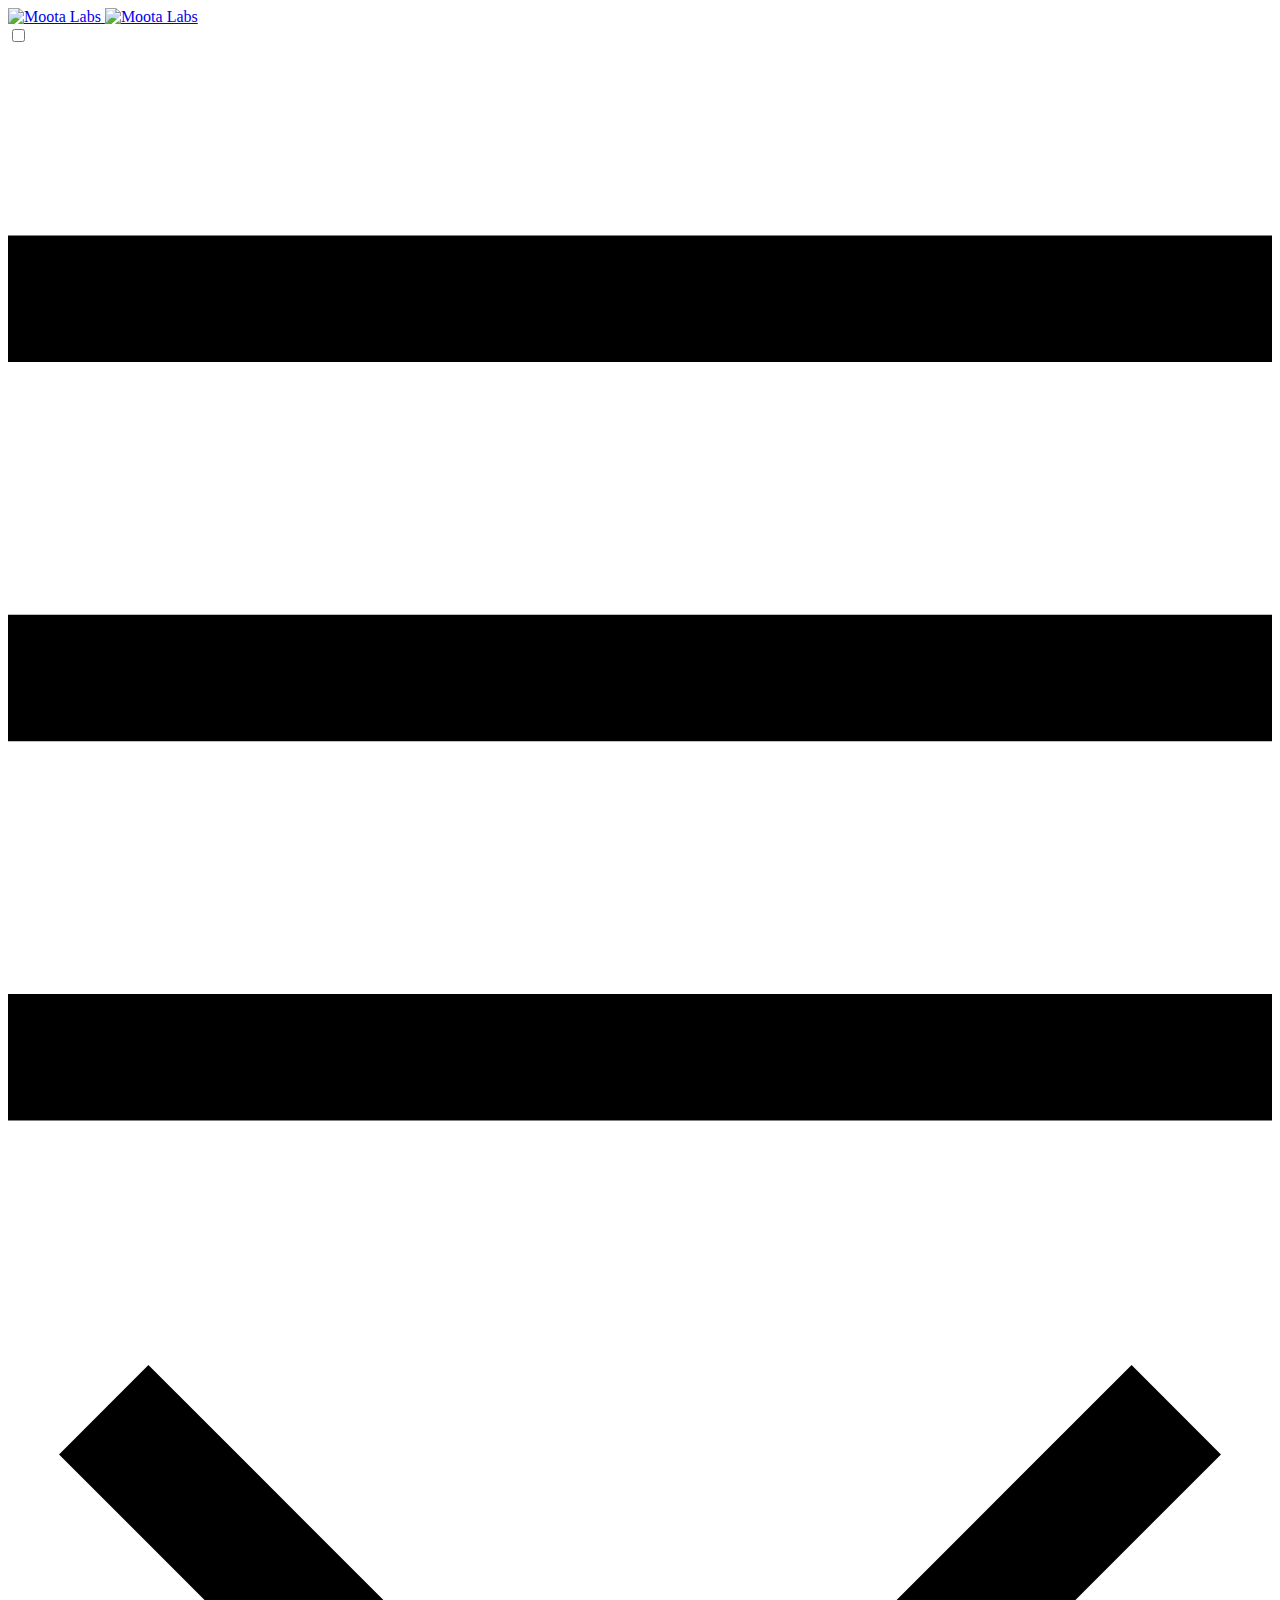
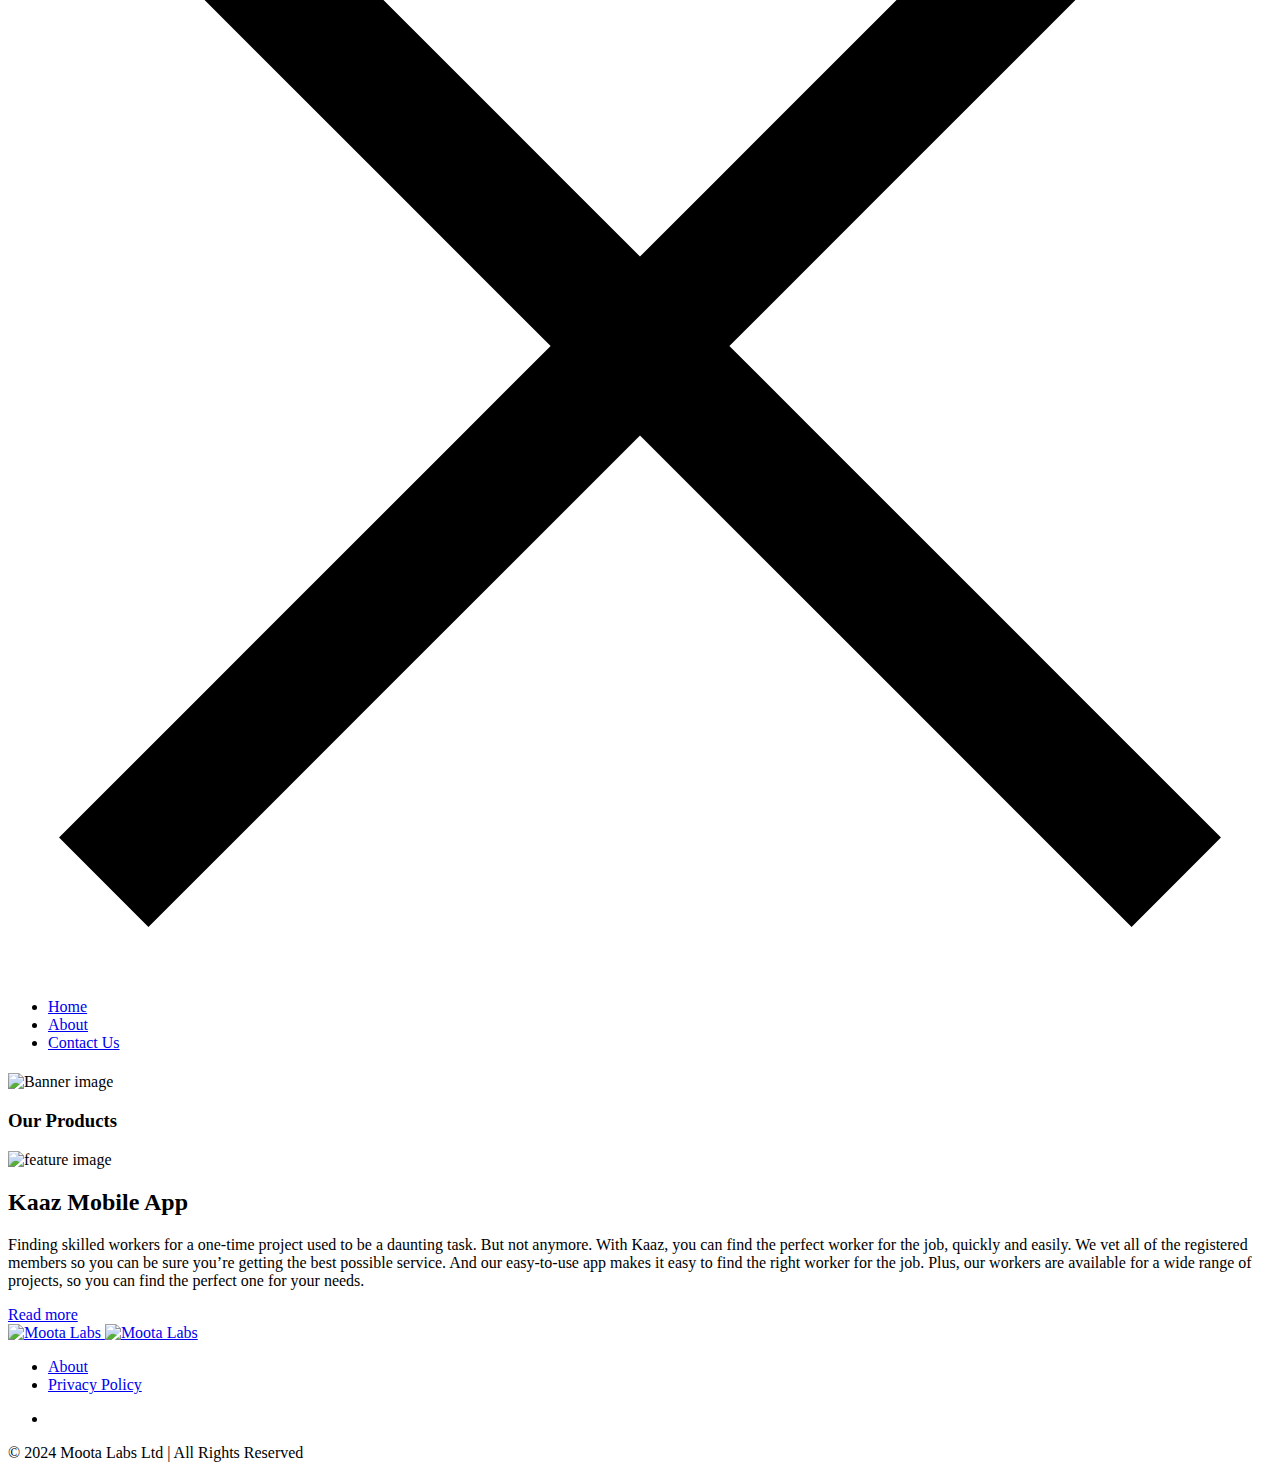
==== index.html @ e7992238 "deploying" ====
<!doctype html><html itemscope class=light lang=en-us itemtype=http://schema.org/WebPage><head><meta name=generator content="Hugo 0.122.0"><meta charset=utf-8><meta name=viewport content="width=device-width,initial-scale=1,maximum-scale=5"><meta name=theme-name content="hugoplate"><link rel="shortcut icon" href=/images/favicon_hueb84ecec72665a83aae8c940dfe71474_1638_96x0_resize_lanczos_3.png type=image/x-icon><link rel=icon href=/images/favicon_hueb84ecec72665a83aae8c940dfe71474_1638_96x0_resize_lanczos_3.png type=image/x-icon><link rel=icon type=image/png sizes=48x48 href=/images/favicon_hueb84ecec72665a83aae8c940dfe71474_1638_48x0_resize_lanczos_3.png><link rel=icon type=image/png sizes=96x96 href=/images/favicon_hueb84ecec72665a83aae8c940dfe71474_1638_96x0_resize_lanczos_3.png><link rel=apple-touch-icon sizes=144x144 href=/images/favicon_hueb84ecec72665a83aae8c940dfe71474_1638_144x0_resize_lanczos_3.png><link rel=manifest href=/manifest.webmanifest><meta name=msapplication-TileColor content="#ddd"><meta name=theme-color content="#ffffff"><base href=https://mootalabs.com/><title>Moota Labs</title>
<meta name=keywords content="Boilerplate,Hugo"><meta name=description content="Hugo & Tailwindcss Starter"><meta name=author content="zeon.studio"><meta property="og:title" content="Moota Labs"><meta property="og:description" content="Hugo & Tailwindcss Starter"><meta property="og:type" content="website"><meta property="og:url" content="https://mootalabs.com/"><meta name=twitter:title content="Moota Labs"><meta name=twitter:description content="Hugo & Tailwindcss Starter"><script>let indexURL="https://mootalabs.com/searchindex.json",includeSectionsInSearch=["blog"],no_results_for="No results for",empty_search_results_placeholder="Type something to search.."</script><meta http-equiv=x-dns-prefetch-control content="on"><link rel=preconnect href=https://use.fontawesome.com crossorigin><link rel=preconnect href=//cdnjs.cloudflare.com><link rel=preconnect href=//www.googletagmanager.com><link rel=preconnect href=//www.google-analytics.com><link rel=dns-prefetch href=https://use.fontawesome.com><link rel=dns-prefetch href=//ajax.googleapis.com><link rel=dns-prefetch href=//cdnjs.cloudflare.com><link rel=dns-prefetch href=//www.googletagmanager.com><link rel=dns-prefetch href=//www.google-analytics.com><link rel=dns-prefetch href=//fonts.googleapis.com><link rel=dns-prefetch href=//connect.facebook.net><link rel=dns-prefetch href=//platform.linkedin.com><link rel=dns-prefetch href=//platform.twitter.com><link rel=preconnect href=https://fonts.googleapis.com><link rel=preconnect href=https://fonts.gstatic.com crossorigin><script>(function(){const e=document.createElement("link");e.href="https://fonts.googleapis.com/css2?family=Heebo:wght@400;600&family=Signika:wght@500;700&display=swap",e.type="text/css",e.rel="stylesheet",document.head.appendChild(e)})()</script><link href="/css/style.min.877480537f17271e46287b666572c52bf6e9ebddb89b4b52184390490d95f934.css" integrity="sha256-h3SAU38XJx5GKHtmZXLFK/bp6924m0tSGEOQSQ2V+TQ=" rel=stylesheet><link defer async rel=stylesheet href="/css/style-lazy.min.3e5668cbd26000ffe8bcb3b7542e46531777ec32264fb143a27be81019b9340c.css" integrity="sha256-PlZoy9JgAP/ovLO3VC5GUxd37DImT7FDonvoEBm5NAw=" media=print onload='this.media="all",this.onload=null'></head><body><header class="header sticky top-0 z-30"><nav class="navbar container"><div class=order-0><a class="navbar-brand block" href=/><img fetchpriority=high decoding=async class="img logo-light" width=160 height=32 src=/images/logo.svg alt="Moota Labs" onerror='this.onerror=null,this.src=""'>
<img fetchpriority=high decoding=async class="img logo-dark" width=160 height=32 src=/images/logo-darkmode.svg alt="Moota Labs" onerror='this.onerror=null,this.src=""'></a></div><input id=nav-toggle type=checkbox class=hidden>
<label for=nav-toggle class="order-3 cursor-pointer flex items-center lg:hidden text-dark dark:text-white lg:order-1"><svg id="show-button" class="h-6 fill-current block" viewBox="0 0 20 20"><title>Menu Open</title><path d="M0 3h20v2H0V3zm0 6h20v2H0V9zm0 6h20v2H0V0z"/></svg><svg id="hide-button" class="h-6 fill-current hidden" viewBox="0 0 20 20"><title>Menu Close</title><polygon points="11 9 22 9 22 11 11 11 11 22 9 22 9 11 -2 11 -2 9 9 9 9 -2 11 -2" transform="rotate(45 10 10)"/></svg></label><ul id=nav-menu class="navbar-nav order-3 hidden lg:flex w-full pb-6 lg:order-1 lg:w-auto lg:space-x-2 lg:pb-0 xl:space-x-8"><li class=nav-item><a class="nav-link active" href=/>Home</a></li><li class=nav-item><a class=nav-link href=/about/>About</a></li><li class=nav-item><a class=nav-link href=/contact/>Contact Us</a></li></ul><div class="order-1 ml-auto flex items-center md:order-2 lg:ml-0"></div></nav></header><main><section class="section pt-14"><div class=container><div class="row justify-center"><div class="lg:col-7 mb-8 text-center"><h1 class=mb-4></h1><p class=mb-8></p></div><div class=col-12><img src=/images/banner-logo.svg loading=eager decoding=async alt="Banner image" class="mx-auto lg:!max-w-[800px] img" width height></div></div></div></section><h3 class="row justify-center mb-6">Our Products</h3><section class="section-sm bg-gradient"><div class=container><div class="row items-center justify-between"><div class="mb:md-0 md:col-5 mb-6 overflow-hidden"><picture><source srcset=/images/showcase_kaaz_huc4025a242ec2126db837785c3b40436a_418407_545x0_resize_q90_h2_lanczos.webp media="(max-width: 575px)"><source srcset=/images/showcase_kaaz_huc4025a242ec2126db837785c3b40436a_418407_600x0_resize_q90_h2_lanczos.webp media="(max-width: 767px)"><source srcset=/images/showcase_kaaz_huc4025a242ec2126db837785c3b40436a_418407_700x0_resize_q90_h2_lanczos.webp media="(max-width: 991px)"><source srcset=/images/showcase_kaaz_huc4025a242ec2126db837785c3b40436a_418407_1110x0_resize_q90_h2_lanczos.webp><img loading=lazy decoding=async src=/images/showcase_kaaz_huc4025a242ec2126db837785c3b40436a_418407_1110x0_resize_q90_lanczos.jpg class="h-48 w-full object-cover img" alt="feature image" width=2277 height=1678></picture></div><div class="md:col-7 lg:col-6"><h2 class=mb-4>Kaaz Mobile App</h2><p class="mb-8 text-lg">Finding skilled workers for a one-time project used to be a daunting task. But not anymore. With Kaaz, you can find the perfect worker for the job, quickly and easily. We vet all of the registered members so you can be sure you&rsquo;re getting the best possible service. And our easy-to-use app makes it easy to find the right worker for the job. Plus, our workers are available for a wide range of projects, so you can find the perfect one for your needs.</p><ul></ul><a class="btn btn-primary mt-6" href=https://mootalabs.com/products/kaaz-app>Read more
<i class="fa fa-arrow-right pl-2"></i></a></div></div></div></section></main><footer class="bg-theme-light dark:bg-darkmode-theme-light"><div class=container><div class="row items-center py-10"><div class="lg:col-3 mb-8 text-center lg:mb-0 lg:text-left"><a class="navbar-brand inline-block" href=/><img fetchpriority=high decoding=async class="img logo-light" width=160 height=32 src=/images/logo.svg alt="Moota Labs" onerror='this.onerror=null,this.src=""'>
<img fetchpriority=high decoding=async class="img logo-dark" width=160 height=32 src=/images/logo-darkmode.svg alt="Moota Labs" onerror='this.onerror=null,this.src=""'></a></div><div class="lg:col-6 mb-8 text-center lg:mb-0"><ul><li class="m-3 inline-block"><a href=/about/>About</a></li><li class="m-3 inline-block"><a href=/privacy-policy/>Privacy Policy</a></li></ul></div><div class="lg:col-3 mb-8 text-center lg:mb-0 lg:mt-0 lg:text-right"><ul class=social-icons><li><a target=_blank aria-label=twitter rel="nofollow noopener" href=https://twitter.com/mootalabs/><i class="fab fa-twitter"></i></a></li></ul></div></div></div><div class="border-border dark:border-darkmode-border border-t py-7"><div class="text-light dark:text-darkmode-light container text-center"><p>© 2024 Moota Labs Ltd | All Rights Reserved</p></div></div></footer><script crossorigin=anonymous integrity="sha256-NR19yJSThj7dtZIxgqJ8ZPfO9w7Zv7rtiuvOG2NWtqA=" src=/js/script.min.351d7dc89493863eddb5923182a27c64f7cef70ed9bfbaed8aebce1b6356b6a0.js></script><script defer async crossorigin=anonymous integrity="sha256-9e9iyznGCSfFZB4ElW+WFonrJpHJr5pYxsaD7VVh4wc=" src=/js/script-lazy.min.f5ef62cb39c60927c5641e04956f961689eb2691c9af9a58c6c683ed5561e307.js></script><script>"serviceWorker"in navigator&&navigator.serviceWorker.register("/service-worker.js")</script></body></html>
---- css/style.min.877480537f17271e46287b666572c52bf6e9ebddb89b4b52184390490d95f934.css ----
*,::before,::after{box-sizing:border-box;border-width:0;border-style:solid;border-color:#e5e7eb}::before,::after{--tw-content:''}html{line-height:1.5;-webkit-text-size-adjust:100%;-moz-tab-size:4;-o-tab-size:4;tab-size:4;font-family:ui-sans-serif,system-ui,sans-serif,apple color emoji,segoe ui emoji,segoe ui symbol,noto color emoji;font-feature-settings:normal;font-variation-settings:normal;-webkit-tap-highlight-color:transparent}body{margin:0;line-height:inherit}hr{height:0;color:inherit;border-top-width:1px}h1,h2,h3,h5{font-size:inherit;font-weight:inherit}a{color:inherit;text-decoration:inherit}strong{font-weight:bolder}button,input,textarea{font-family:inherit;font-feature-settings:inherit;font-variation-settings:inherit;font-size:100%;font-weight:inherit;line-height:inherit;color:inherit;margin:0;padding:0}button{text-transform:none}button{-webkit-appearance:button;background-color:transparent;background-image:none}::-webkit-inner-spin-button,::-webkit-outer-spin-button{height:auto}::-webkit-search-decoration{-webkit-appearance:none}::-webkit-file-upload-button{-webkit-appearance:button;font:inherit}h1,h2,h3,h5,hr,p{margin:0}ol,ul{list-style:none;margin:0;padding:0}textarea{resize:vertical}input::-moz-placeholder,textarea::-moz-placeholder{opacity:1;color:#9ca3af}input::placeholder,textarea::placeholder{opacity:1;color:#9ca3af}button{cursor:pointer}img,svg{display:block;vertical-align:middle}img{max-width:100%;height:auto}[hidden]{display:none}input:where(:not([type])),textarea{-webkit-appearance:none;-moz-appearance:none;appearance:none;background-color:#fff;border-color:#6b7280;border-width:1px;border-radius:0;padding-top:.5rem;padding-right:.75rem;padding-bottom:.5rem;padding-left:.75rem;font-size:1rem;line-height:1.5rem;--tw-shadow:0 0 #0000}input:where(:not([type])):focus,textarea:focus{outline:2px solid transparent;outline-offset:2px;--tw-ring-inset:var(--tw-empty,/*!*/ /*!*/);--tw-ring-offset-width:0px;--tw-ring-offset-color:#fff;--tw-ring-color:#2563eb;--tw-ring-offset-shadow:var(--tw-ring-inset) 0 0 0 var(--tw-ring-offset-width) var(--tw-ring-offset-color);--tw-ring-shadow:var(--tw-ring-inset) 0 0 0 calc(1px + var(--tw-ring-offset-width)) var(--tw-ring-color);box-shadow:var(--tw-ring-offset-shadow),var(--tw-ring-shadow),var(--tw-shadow);border-color:#2563eb}input::-moz-placeholder,textarea::-moz-placeholder{color:#6b7280;opacity:1}input::placeholder,textarea::placeholder{color:#6b7280;opacity:1}::-webkit-datetime-edit-fields-wrapper{padding:0}::-webkit-date-and-time-value{min-height:1.5em;text-align:inherit}::-webkit-datetime-edit{display:inline-flex}::-webkit-datetime-edit,::-webkit-datetime-edit-year-field,::-webkit-datetime-edit-month-field,::-webkit-datetime-edit-day-field,::-webkit-datetime-edit-hour-field,::-webkit-datetime-edit-minute-field,::-webkit-datetime-edit-second-field,::-webkit-datetime-edit-millisecond-field,::-webkit-datetime-edit-meridiem-field{padding-top:0;padding-bottom:0}html{font-size:16px}body{--tw-bg-opacity:1;background-color:rgb(255 255 255/var(--tw-bg-opacity));font-family:Heebo,sans-serif;font-weight:400;line-height:1.625;--tw-text-opacity:1;color:rgb(68 68 68/var(--tw-text-opacity))}:is(.dark body){--tw-bg-opacity:1;background-color:rgb(28 28 28/var(--tw-bg-opacity));--tw-text-opacity:1;color:rgb(180 175 182/var(--tw-text-opacity))}h1,h2,h3,h5{font-family:Signika,sans-serif;font-weight:700;line-height:1.25;--tw-text-opacity:1;color:rgb(4 4 4/var(--tw-text-opacity))}:is(.dark h1),:is(.dark h2),:is(.dark h3),:is(.dark h4),:is(.dark h5),:is(.dark h6){--tw-text-opacity:1;color:rgb(255 255 255/var(--tw-text-opacity))}h1,.h1{font-size:2.44140625rem}@media(min-width:768px){h1,.h1{font-size:3.0517578125rem}}h2,.h2{font-size:1.953125rem}@media(min-width:768px){h2,.h2{font-size:2.44140625rem}}h3,.h3{font-size:1.5625rem}@media(min-width:768px){h3,.h3{font-size:1.953125rem}}h5,.h5{font-size:1.25rem;font-weight:500}strong{font-weight:600}*,::before,::after{--tw-border-spacing-x:0;--tw-border-spacing-y:0;--tw-translate-x:0;--tw-translate-y:0;--tw-rotate:0;--tw-skew-x:0;--tw-skew-y:0;--tw-scale-x:1;--tw-scale-y:1;--tw-pan-x: ;--tw-pan-y: ;--tw-pinch-zoom: ;--tw-scroll-snap-strictness:proximity;--tw-gradient-from-position: ;--tw-gradient-via-position: ;--tw-gradient-to-position: ;--tw-ordinal: ;--tw-slashed-zero: ;--tw-numeric-figure: ;--tw-numeric-spacing: ;--tw-numeric-fraction: ;--tw-ring-inset: ;--tw-ring-offset-width:0px;--tw-ring-offset-color:#fff;--tw-ring-color:rgb(59 130 246 / 0.5);--tw-ring-offset-shadow:0 0 #0000;--tw-ring-shadow:0 0 #0000;--tw-shadow:0 0 #0000;--tw-shadow-colored:0 0 #0000;--tw-blur: ;--tw-brightness: ;--tw-contrast: ;--tw-grayscale: ;--tw-hue-rotate: ;--tw-invert: ;--tw-saturate: ;--tw-sepia: ;--tw-drop-shadow: ;--tw-backdrop-blur: ;--tw-backdrop-brightness: ;--tw-backdrop-contrast: ;--tw-backdrop-grayscale: ;--tw-backdrop-hue-rotate: ;--tw-backdrop-invert: ;--tw-backdrop-opacity: ;--tw-backdrop-saturate: ;--tw-backdrop-sepia: }::backdrop{--tw-border-spacing-x:0;--tw-border-spacing-y:0;--tw-translate-x:0;--tw-translate-y:0;--tw-rotate:0;--tw-skew-x:0;--tw-skew-y:0;--tw-scale-x:1;--tw-scale-y:1;--tw-pan-x: ;--tw-pan-y: ;--tw-pinch-zoom: ;--tw-scroll-snap-strictness:proximity;--tw-gradient-from-position: ;--tw-gradient-via-position: ;--tw-gradient-to-position: ;--tw-ordinal: ;--tw-slashed-zero: ;--tw-numeric-figure: ;--tw-numeric-spacing: ;--tw-numeric-fraction: ;--tw-ring-inset: ;--tw-ring-offset-width:0px;--tw-ring-offset-color:#fff;--tw-ring-color:rgb(59 130 246 / 0.5);--tw-ring-offset-shadow:0 0 #0000;--tw-ring-shadow:0 0 #0000;--tw-shadow:0 0 #0000;--tw-shadow-colored:0 0 #0000;--tw-blur: ;--tw-brightness: ;--tw-contrast: ;--tw-grayscale: ;--tw-hue-rotate: ;--tw-invert: ;--tw-saturate: ;--tw-sepia: ;--tw-drop-shadow: ;--tw-backdrop-blur: ;--tw-backdrop-brightness: ;--tw-backdrop-contrast: ;--tw-backdrop-grayscale: ;--tw-backdrop-hue-rotate: ;--tw-backdrop-invert: ;--tw-backdrop-opacity: ;--tw-backdrop-saturate: ;--tw-backdrop-sepia: }.container{width:100%;margin-right:auto;margin-left:auto;padding-right:2rem;padding-left:2rem}@media(min-width:540px){.container{max-width:540px}}@media(min-width:768px){.container{max-width:768px}}@media(min-width:1024px){.container{max-width:1024px}}@media(min-width:1280px){.container{max-width:1280px}}@media(min-width:1536px){.container{max-width:1536px}}.form-input{-webkit-appearance:none;-moz-appearance:none;appearance:none;background-color:#fff;border-color:#6b7280;border-width:1px;border-radius:0;padding-top:.5rem;padding-right:.75rem;padding-bottom:.5rem;padding-left:.75rem;font-size:1rem;line-height:1.5rem;--tw-shadow:0 0 #0000}.form-input:focus{outline:2px solid transparent;outline-offset:2px;--tw-ring-inset:var(--tw-empty,/*!*/ /*!*/);--tw-ring-offset-width:0px;--tw-ring-offset-color:#fff;--tw-ring-color:#2563eb;--tw-ring-offset-shadow:var(--tw-ring-inset) 0 0 0 var(--tw-ring-offset-width) var(--tw-ring-offset-color);--tw-ring-shadow:var(--tw-ring-inset) 0 0 0 calc(1px + var(--tw-ring-offset-width)) var(--tw-ring-color);box-shadow:var(--tw-ring-offset-shadow),var(--tw-ring-shadow),var(--tw-shadow);border-color:#2563eb}.form-input::-moz-placeholder{color:#6b7280;opacity:1}.form-input::placeholder{color:#6b7280;opacity:1}.form-input::-webkit-datetime-edit-fields-wrapper{padding:0}.form-input::-webkit-date-and-time-value{min-height:1.5em;text-align:inherit}.form-input::-webkit-datetime-edit{display:inline-flex}.form-input::-webkit-datetime-edit,.form-input::-webkit-datetime-edit-year-field,.form-input::-webkit-datetime-edit-month-field,.form-input::-webkit-datetime-edit-day-field,.form-input::-webkit-datetime-edit-hour-field,.form-input::-webkit-datetime-edit-minute-field,.form-input::-webkit-datetime-edit-second-field,.form-input::-webkit-datetime-edit-millisecond-field,.form-input::-webkit-datetime-edit-meridiem-field{padding-top:0;padding-bottom:0}.row{--bs-gutter-x:2rem;--bs-gutter-y:0;display:flex;flex-wrap:wrap;margin-top:calc(var(--bs-gutter-y) * -1);margin-right:calc(var(--bs-gutter-x)/-2);margin-left:calc(var(--bs-gutter-x)/-2)}.row>*{box-sizing:border-box;flex-shrink:0;width:100%;max-width:100%;padding-right:calc(var(--bs-gutter-x)/2);padding-left:calc(var(--bs-gutter-x)/2);margin-top:var(--bs-gutter-y)}.col-12{flex:none;width:100%}.order-0{order:0}.order-1{order:1}.order-3{order:3}main{min-height:70vh}.section{padding-top:6rem;padding-bottom:6rem}@media(min-width:1280px){.section{padding-top:7rem;padding-bottom:7rem}}.section-sm{padding-top:4rem;padding-bottom:4rem}@media(min-width:1280px){.section-sm{padding-top:5rem;padding-bottom:5rem}}.container{margin-left:auto;margin-right:auto;padding-left:1rem;padding-right:1rem}@media(min-width:1536px){.container{max-width:1320px}}.form-input{width:100%;border-radius:.25rem;border-color:transparent;--tw-bg-opacity:1;background-color:rgb(246 246 246/var(--tw-bg-opacity));padding-left:1.5rem;padding-right:1.5rem;padding-top:1rem;padding-bottom:1rem;--tw-text-opacity:1;color:rgb(4 4 4/var(--tw-text-opacity));border-radius:6px}.form-input::-moz-placeholder{--tw-text-opacity:1;color:rgb(113 113 113/var(--tw-text-opacity))}.form-input::placeholder{--tw-text-opacity:1;color:rgb(113 113 113/var(--tw-text-opacity))}.form-input:focus{--tw-border-opacity:1;border-color:rgb(18 18 18/var(--tw-border-opacity));--tw-ring-color:transparent}:is(.dark .form-input){--tw-border-opacity:1;border-color:rgb(62 62 62/var(--tw-border-opacity));--tw-bg-opacity:1;background-color:rgb(34 34 34/var(--tw-bg-opacity));--tw-text-opacity:1;color:rgb(180 175 182/var(--tw-text-opacity))}.form-label{margin-bottom:1rem;display:block;font-family:Signika,sans-serif;font-size:1.25rem;line-height:1.75rem;font-weight:400;--tw-text-opacity:1;color:rgb(4 4 4/var(--tw-text-opacity))}:is(.dark .form-label){--tw-text-opacity:1;color:rgb(180 175 182/var(--tw-text-opacity))}.social-icons>:not([hidden])~:not([hidden]){--tw-space-x-reverse:0;margin-right:calc(1rem * var(--tw-space-x-reverse));margin-left:calc(1rem * calc(1 - var(--tw-space-x-reverse)))}.social-icons li{display:inline-block}.social-icons li a{display:flex;height:2.25rem;width:2.25rem;align-items:center;justify-content:center;border-radius:.25rem;--tw-bg-opacity:1;background-color:rgb(18 18 18/var(--tw-bg-opacity));text-align:center;line-height:2.25rem;--tw-text-opacity:1;color:rgb(255 255 255/var(--tw-text-opacity));border-radius:6px}:is(.dark .social-icons li a){--tw-bg-opacity:1;background-color:rgb(255 255 255/var(--tw-bg-opacity));--tw-text-opacity:1;color:rgb(4 4 4/var(--tw-text-opacity))}.social-icons li a svg{height:1.25rem;width:1.25rem}.swiper-pagination-bullet{margin-left:.375rem!important;margin-right:.375rem!important;height:.625rem!important;width:.625rem!important;--tw-bg-opacity:1 !important;background-color:rgb(246 246 246/var(--tw-bg-opacity))!important;opacity:1!important}:is(.dark .swiper-pagination-bullet){--tw-bg-opacity:1 !important;background-color:rgb(34 34 34/var(--tw-bg-opacity))!important}.swiper-pagination-bullet-active{height:1rem!important;width:1rem!important;--tw-bg-opacity:1 !important;background-color:rgb(18 18 18/var(--tw-bg-opacity))!important}:is(.dark .swiper-pagination-bullet-active){--tw-bg-opacity:1 !important;background-color:rgb(255 255 255/var(--tw-bg-opacity))!important}.content{color:var(--tw-prose-body);max-width:65ch}.content :where(p):not(:where([class~=not-prose],[class~=not-prose] *)){margin-top:1.25em;margin-bottom:1.25em}.content :where([class~=lead]):not(:where([class~=not-prose],[class~=not-prose] *)){color:var(--tw-prose-lead);font-size:1.25em;line-height:1.6;margin-top:1.2em;margin-bottom:1.2em}.content :where(a):not(:where([class~=not-prose],[class~=not-prose] *)){color:var(--tw-prose-links);text-decoration:underline;font-weight:500}.content :where(strong):not(:where([class~=not-prose],[class~=not-prose] *)){color:var(--tw-prose-bold);font-weight:600}.content :where(a strong):not(:where([class~=not-prose],[class~=not-prose] *)){color:inherit}.content :where(blockquote strong):not(:where([class~=not-prose],[class~=not-prose] *)){color:inherit}.content :where(thead th strong):not(:where([class~=not-prose],[class~=not-prose] *)){color:inherit}.content :where(ol):not(:where([class~=not-prose],[class~=not-prose] *)){list-style-type:decimal;margin-top:1.25em;margin-bottom:1.25em;padding-left:1.625em}.content :where(ol[type=A]):not(:where([class~=not-prose],[class~=not-prose] *)){list-style-type:upper-alpha}.content :where(ol[type=a]):not(:where([class~=not-prose],[class~=not-prose] *)){list-style-type:lower-alpha}.content :where(ol[type=As]):not(:where([class~=not-prose],[class~=not-prose] *)){list-style-type:upper-alpha}.content :where(ol[type=as]):not(:where([class~=not-prose],[class~=not-prose] *)){list-style-type:lower-alpha}.content :where(ol[type=I]):not(:where([class~=not-prose],[class~=not-prose] *)){list-style-type:upper-roman}.content :where(ol[type=i]):not(:where([class~=not-prose],[class~=not-prose] *)){list-style-type:lower-roman}.content :where(ol[type=Is]):not(:where([class~=not-prose],[class~=not-prose] *)){list-style-type:upper-roman}.content :where(ol[type=is]):not(:where([class~=not-prose],[class~=not-prose] *)){list-style-type:lower-roman}.content :where(ol[type="1"]):not(:where([class~=not-prose],[class~=not-prose] *)){list-style-type:decimal}.content :where(ul):not(:where([class~=not-prose],[class~=not-prose] *)){list-style-type:disc;margin-top:1.25em;margin-bottom:1.25em;padding-left:1.625em}.content :where(ol>li):not(:where([class~=not-prose],[class~=not-prose] *))::marker{font-weight:400;color:var(--tw-prose-counters)}.content :where(ul>li):not(:where([class~=not-prose],[class~=not-prose] *))::marker{color:var(--tw-prose-bullets)}.content :where(dt):not(:where([class~=not-prose],[class~=not-prose] *)){color:var(--tw-prose-headings);font-weight:600;margin-top:1.25em}.content :where(hr):not(:where([class~=not-prose],[class~=not-prose] *)){border-color:var(--tw-prose-hr);border-top-width:1px;margin-top:3em;margin-bottom:3em}.content :where(blockquote):not(:where([class~=not-prose],[class~=not-prose] *)){font-weight:500;font-style:italic;color:var(--tw-prose-quotes);border-left-width:.25rem;border-left-color:var(--tw-prose-quote-borders);quotes:"\201C""\201D""\2018""\2019";margin-top:1.6em;margin-bottom:1.6em;padding-left:1em}.content :where(blockquote p:first-of-type):not(:where([class~=not-prose],[class~=not-prose] *))::before{content:open-quote}.content :where(blockquote p:last-of-type):not(:where([class~=not-prose],[class~=not-prose] *))::after{content:close-quote}.content :where(h1):not(:where([class~=not-prose],[class~=not-prose] *)){color:var(--tw-prose-headings);font-weight:800;font-size:2.25em;margin-top:0;margin-bottom:.8888889em;line-height:1.1111111}.content :where(h1 strong):not(:where([class~=not-prose],[class~=not-prose] *)){font-weight:900;color:inherit}.content :where(h2):not(:where([class~=not-prose],[class~=not-prose] *)){color:var(--tw-prose-headings);font-weight:700;font-size:1.5em;margin-top:2em;margin-bottom:1em;line-height:1.3333333}.content :where(h2 strong):not(:where([class~=not-prose],[class~=not-prose] *)){font-weight:800;color:inherit}.content :where(h3):not(:where([class~=not-prose],[class~=not-prose] *)){color:var(--tw-prose-headings);font-weight:600;font-size:1.25em;margin-top:1.6em;margin-bottom:.6em;line-height:1.6}.content :where(h3 strong):not(:where([class~=not-prose],[class~=not-prose] *)){font-weight:700;color:inherit}.content :where(h4):not(:where([class~=not-prose],[class~=not-prose] *)){color:var(--tw-prose-headings);font-weight:600;margin-top:1.5em;margin-bottom:.5em;line-height:1.5}.content :where(h4 strong):not(:where([class~=not-prose],[class~=not-prose] *)){font-weight:700;color:inherit}.content :where(img):not(:where([class~=not-prose],[class~=not-prose] *)){margin-top:2em;margin-bottom:2em}.content :where(picture):not(:where([class~=not-prose],[class~=not-prose] *)){display:block;margin-top:2em;margin-bottom:2em}.content :where(kbd):not(:where([class~=not-prose],[class~=not-prose] *)){font-weight:500;font-family:inherit;color:var(--tw-prose-kbd);box-shadow:0 0 0 1px rgb(var(--tw-prose-kbd-shadows)/10%),0 3px rgb(var(--tw-prose-kbd-shadows)/10%);font-size:.875em;border-radius:.3125rem;padding-top:.1875em;padding-right:.375em;padding-bottom:.1875em;padding-left:.375em}.content :where(code):not(:where([class~=not-prose],[class~=not-prose] *)){color:var(--tw-prose-code);font-weight:600;font-size:.875em}.content :where(code):not(:where([class~=not-prose],[class~=not-prose] *))::before{content:"`"}.content :where(code):not(:where([class~=not-prose],[class~=not-prose] *))::after{content:"`"}.content :where(a code):not(:where([class~=not-prose],[class~=not-prose] *)){color:inherit}.content :where(h1 code):not(:where([class~=not-prose],[class~=not-prose] *)){color:inherit}.content :where(h2 code):not(:where([class~=not-prose],[class~=not-prose] *)){color:inherit;font-size:.875em}.content :where(h3 code):not(:where([class~=not-prose],[class~=not-prose] *)){color:inherit;font-size:.9em}.content :where(h4 code):not(:where([class~=not-prose],[class~=not-prose] *)){color:inherit}.content :where(blockquote code):not(:where([class~=not-prose],[class~=not-prose] *)){color:inherit}.content :where(thead th code):not(:where([class~=not-prose],[class~=not-prose] *)){color:inherit}.content :where(pre):not(:where([class~=not-prose],[class~=not-prose] *)){color:var(--tw-prose-pre-code);background-color:var(--tw-prose-pre-bg);overflow-x:auto;font-weight:400;font-size:.875em;line-height:1.7142857;margin-top:1.7142857em;margin-bottom:1.7142857em;border-radius:.375rem;padding-top:.8571429em;padding-right:1.1428571em;padding-bottom:.8571429em;padding-left:1.1428571em}.content :where(pre code):not(:where([class~=not-prose],[class~=not-prose] *)){background-color:transparent;border-width:0;border-radius:0;padding:0;font-weight:inherit;color:inherit;font-size:inherit;font-family:inherit;line-height:inherit}.content :where(pre code):not(:where([class~=not-prose],[class~=not-prose] *))::before{content:none}.content :where(pre code):not(:where([class~=not-prose],[class~=not-prose] *))::after{content:none}.content :where(table):not(:where([class~=not-prose],[class~=not-prose] *)){width:100%;table-layout:auto;text-align:left;margin-top:2em;margin-bottom:2em;font-size:.875em;line-height:1.7142857}.content :where(thead):not(:where([class~=not-prose],[class~=not-prose] *)){border-bottom-width:1px;border-bottom-color:var(--tw-prose-th-borders)}.content :where(thead th):not(:where([class~=not-prose],[class~=not-prose] *)){color:var(--tw-prose-headings);font-weight:600;vertical-align:bottom;padding-right:.5714286em;padding-bottom:.5714286em;padding-left:.5714286em}.content :where(tbody tr):not(:where([class~=not-prose],[class~=not-prose] *)){border-bottom-width:1px;border-bottom-color:var(--tw-prose-td-borders)}.content :where(tbody tr:last-child):not(:where([class~=not-prose],[class~=not-prose] *)){border-bottom-width:0}.content :where(tbody td):not(:where([class~=not-prose],[class~=not-prose] *)){vertical-align:baseline}.content :where(tfoot):not(:where([class~=not-prose],[class~=not-prose] *)){border-top-width:1px;border-top-color:var(--tw-prose-th-borders)}.content :where(tfoot td):not(:where([class~=not-prose],[class~=not-prose] *)){vertical-align:top}.content :where(figure>*):not(:where([class~=not-prose],[class~=not-prose] *)){margin-top:0;margin-bottom:0}.content :where(figcaption):not(:where([class~=not-prose],[class~=not-prose] *)){color:var(--tw-prose-captions);font-size:.875em;line-height:1.4285714;margin-top:.8571429em}.content{--tw-prose-body:#374151;--tw-prose-headings:#111827;--tw-prose-lead:#4b5563;--tw-prose-links:#111827;--tw-prose-bold:#111827;--tw-prose-counters:#6b7280;--tw-prose-bullets:#d1d5db;--tw-prose-hr:#e5e7eb;--tw-prose-quotes:#111827;--tw-prose-quote-borders:#e5e7eb;--tw-prose-captions:#6b7280;--tw-prose-kbd:#111827;--tw-prose-kbd-shadows:17 24 39;--tw-prose-code:#111827;--tw-prose-pre-code:#e5e7eb;--tw-prose-pre-bg:#1f2937;--tw-prose-th-borders:#d1d5db;--tw-prose-td-borders:#e5e7eb;--tw-prose-invert-body:#d1d5db;--tw-prose-invert-headings:#fff;--tw-prose-invert-lead:#9ca3af;--tw-prose-invert-links:#fff;--tw-prose-invert-bold:#fff;--tw-prose-invert-counters:#9ca3af;--tw-prose-invert-bullets:#4b5563;--tw-prose-invert-hr:#374151;--tw-prose-invert-quotes:#f3f4f6;--tw-prose-invert-quote-borders:#374151;--tw-prose-invert-captions:#9ca3af;--tw-prose-invert-kbd:#fff;--tw-prose-invert-kbd-shadows:255 255 255;--tw-prose-invert-code:#fff;--tw-prose-invert-pre-code:#d1d5db;--tw-prose-invert-pre-bg:rgb(0 0 0 / 50%);--tw-prose-invert-th-borders:#4b5563;--tw-prose-invert-td-borders:#374151;font-size:1rem;line-height:1.75}.content :where(picture>img):not(:where([class~=not-prose],[class~=not-prose] *)){margin-top:0;margin-bottom:0}.content :where(video):not(:where([class~=not-prose],[class~=not-prose] *)){margin-top:2em;margin-bottom:2em}.content :where(li):not(:where([class~=not-prose],[class~=not-prose] *)){margin-top:.5em;margin-bottom:.5em}.content :where(ol>li):not(:where([class~=not-prose],[class~=not-prose] *)){padding-left:.375em}.content :where(ul>li):not(:where([class~=not-prose],[class~=not-prose] *)){padding-left:.375em}.content :where(.prose>ul>li p):not(:where([class~=not-prose],[class~=not-prose] *)){margin-top:.75em;margin-bottom:.75em}.content :where(.prose>ul>li>*:first-child):not(:where([class~=not-prose],[class~=not-prose] *)){margin-top:1.25em}.content :where(.prose>ul>li>*:last-child):not(:where([class~=not-prose],[class~=not-prose] *)){margin-bottom:1.25em}.content :where(.prose>ol>li>*:first-child):not(:where([class~=not-prose],[class~=not-prose] *)){margin-top:1.25em}.content :where(.prose>ol>li>*:last-child):not(:where([class~=not-prose],[class~=not-prose] *)){margin-bottom:1.25em}.content :where(ul ul,ul ol,ol ul,ol ol):not(:where([class~=not-prose],[class~=not-prose] *)){margin-top:.75em;margin-bottom:.75em}.content :where(dl):not(:where([class~=not-prose],[class~=not-prose] *)){margin-top:1.25em;margin-bottom:1.25em}.content :where(dd):not(:where([class~=not-prose],[class~=not-prose] *)){margin-top:.5em;padding-left:1.625em}.content :where(hr+*):not(:where([class~=not-prose],[class~=not-prose] *)){margin-top:0}.content :where(h2+*):not(:where([class~=not-prose],[class~=not-prose] *)){margin-top:0}.content :where(h3+*):not(:where([class~=not-prose],[class~=not-prose] *)){margin-top:0}.content :where(h4+*):not(:where([class~=not-prose],[class~=not-prose] *)){margin-top:0}.content :where(thead th:first-child):not(:where([class~=not-prose],[class~=not-prose] *)){padding-left:0}.content :where(thead th:last-child):not(:where([class~=not-prose],[class~=not-prose] *)){padding-right:0}.content :where(tbody td,tfoot td):not(:where([class~=not-prose],[class~=not-prose] *)){padding-top:.5714286em;padding-right:.5714286em;padding-bottom:.5714286em;padding-left:.5714286em}.content :where(tbody td:first-child,tfoot td:first-child):not(:where([class~=not-prose],[class~=not-prose] *)){padding-left:0}.content :where(tbody td:last-child,tfoot td:last-child):not(:where([class~=not-prose],[class~=not-prose] *)){padding-right:0}.content :where(figure):not(:where([class~=not-prose],[class~=not-prose] *)){margin-top:2em;margin-bottom:2em}.content :where(.prose>:first-child):not(:where([class~=not-prose],[class~=not-prose] *)){margin-top:0}.content :where(.prose>:last-child):not(:where([class~=not-prose],[class~=not-prose] *)){margin-bottom:0}.content{max-width:none}.content :is(:where(h1,h2,h3,h4,h5,h6,th):not(:where([class~=not-prose],[class~=not-prose] *))){margin-bottom:.3em;margin-top:.6em;--tw-text-opacity:1;color:rgb(4 4 4/var(--tw-text-opacity))}:is(.dark .content) :is(:where(h1,h2,h3,h4,h5,h6,th):not(:where([class~=not-prose],[class~=not-prose] *))){--tw-text-opacity:1;color:rgb(255 255 255/var(--tw-text-opacity))}.content :is(:where(h1):not(:where([class~=not-prose],[class~=not-prose] *))){font-size:2.44140625rem}@media(min-width:768px){.content :is(:where(h1):not(:where([class~=not-prose],[class~=not-prose] *))){font-size:3.0517578125rem}}.content :is(:where(h2):not(:where([class~=not-prose],[class~=not-prose] *))){font-size:1.953125rem}@media(min-width:768px){.content :is(:where(h2):not(:where([class~=not-prose],[class~=not-prose] *))){font-size:2.44140625rem}}.content :is(:where(h3):not(:where([class~=not-prose],[class~=not-prose] *))){font-size:1.5625rem}@media(min-width:768px){.content :is(:where(h3):not(:where([class~=not-prose],[class~=not-prose] *))){font-size:1.953125rem}}.content :is(:where(img):not(:where([class~=not-prose],[class~=not-prose] *))){max-width:100%;border-radius:.25rem;border-radius:6px}.content :is(:where(hr):not(:where([class~=not-prose],[class~=not-prose] *))){--tw-border-opacity:1;border-color:rgb(234 234 234/var(--tw-border-opacity))}:is(.dark .content) :is(:where(hr):not(:where([class~=not-prose],[class~=not-prose] *))){--tw-border-opacity:1;border-color:rgb(62 62 62/var(--tw-border-opacity))}.content :is(:where(p):not(:where([class~=not-prose],[class~=not-prose] *))){font-size:16px;--tw-text-opacity:1;color:rgb(68 68 68/var(--tw-text-opacity))}:is(.dark .content) :is(:where(p):not(:where([class~=not-prose],[class~=not-prose] *))){--tw-text-opacity:1;color:rgb(180 175 182/var(--tw-text-opacity))}.content :is(:where(blockquote):not(:where([class~=not-prose],[class~=not-prose] *))){border-radius:.5rem;border-width:1px;border-left-width:10px;--tw-border-opacity:1;border-color:rgb(18 18 18/var(--tw-border-opacity));--tw-bg-opacity:1;background-color:rgb(246 246 246/var(--tw-bg-opacity));padding-left:2rem;padding-right:2rem;padding-top:2.5rem;padding-bottom:2.5rem;font-family:Signika,sans-serif;font-size:1.5rem;line-height:2rem;font-style:normal;--tw-text-opacity:1;color:rgb(4 4 4/var(--tw-text-opacity));border-radius:12px}:is(.dark .content) :is(:where(blockquote):not(:where([class~=not-prose],[class~=not-prose] *))){--tw-border-opacity:1;border-color:rgb(255 255 255/var(--tw-border-opacity));--tw-bg-opacity:1;background-color:rgb(34 34 34/var(--tw-bg-opacity));--tw-text-opacity:1;color:rgb(180 175 182/var(--tw-text-opacity))}.content :is(:where(pre):not(:where([class~=not-prose],[class~=not-prose] *))){border-radius:.5rem;--tw-bg-opacity:1;background-color:rgb(246 246 246/var(--tw-bg-opacity));border-radius:12px}:is(.dark .content) :is(:where(pre):not(:where([class~=not-prose],[class~=not-prose] *))){--tw-bg-opacity:1;background-color:rgb(34 34 34/var(--tw-bg-opacity))}.content :is(:where(code):not(:where([class~=not-prose],[class~=not-prose] *))){padding-left:.25rem;padding-right:.25rem}:is(.dark .content) :is(:where(code):not(:where([class~=not-prose],[class~=not-prose] *))){--tw-text-opacity:1;color:rgb(180 175 182/var(--tw-text-opacity))}.content :is(:where(strong):not(:where([class~=not-prose],[class~=not-prose] *))){--tw-text-opacity:1;color:rgb(4 4 4/var(--tw-text-opacity))}:is(.dark .content) :is(:where(strong):not(:where([class~=not-prose],[class~=not-prose] *))){--tw-text-opacity:1;color:rgb(180 175 182/var(--tw-text-opacity))}.content :is(:where(a):not(:where([class~=not-prose],[class~=not-prose] *))){--tw-text-opacity:1;color:rgb(68 68 68/var(--tw-text-opacity));text-decoration-line:underline}.content :is(:where(a):not(:where([class~=not-prose],[class~=not-prose] *))):hover{--tw-text-opacity:1;color:rgb(18 18 18/var(--tw-text-opacity))}:is(.dark .content) :is(:where(a):not(:where([class~=not-prose],[class~=not-prose] *))){--tw-text-opacity:1;color:rgb(180 175 182/var(--tw-text-opacity))}:is(.dark .content) :is(:where(a):not(:where([class~=not-prose],[class~=not-prose] *))):hover{--tw-text-opacity:1;color:rgb(255 255 255/var(--tw-text-opacity))}.content :is(:where(li):not(:where([class~=not-prose],[class~=not-prose] *))){--tw-text-opacity:1;color:rgb(68 68 68/var(--tw-text-opacity))}:is(.dark .content) :is(:where(li):not(:where([class~=not-prose],[class~=not-prose] *))){--tw-text-opacity:1;color:rgb(180 175 182/var(--tw-text-opacity))}.content :is(:where(table):not(:where([class~=not-prose],[class~=not-prose] *))){position:relative;overflow:hidden;border-radius:.5rem;border-radius:12px}.content :is(:where(table):not(:where([class~=not-prose],[class~=not-prose] *)))::before{position:absolute;left:0;top:0;height:100%;width:100%;border-radius:inherit;border-width:1px;--tw-content:"";content:var(--tw-content)}:is(.dark .content) :is(:where(table):not(:where([class~=not-prose],[class~=not-prose] *)))::before{content:var(--tw-content);--tw-border-opacity:1;border-color:rgb(62 62 62/var(--tw-border-opacity))}.content :is(:where(thead):not(:where([class~=not-prose],[class~=not-prose] *))){--tw-border-opacity:1;border-color:rgb(234 234 234/var(--tw-border-opacity));--tw-bg-opacity:1;background-color:rgb(246 246 246/var(--tw-bg-opacity))}:is(.dark .content) :is(:where(thead):not(:where([class~=not-prose],[class~=not-prose] *))){--tw-border-opacity:1;border-color:rgb(62 62 62/var(--tw-border-opacity));--tw-bg-opacity:1;background-color:rgb(34 34 34/var(--tw-bg-opacity))}.content :is(:where(th):not(:where([class~=not-prose],[class~=not-prose] *))){position:relative;z-index:10;padding-left:1rem;padding-right:1rem;padding-top:18px;padding-bottom:18px;--tw-text-opacity:1;color:rgb(4 4 4/var(--tw-text-opacity))}:is(.dark .content) :is(:where(th):not(:where([class~=not-prose],[class~=not-prose] *))){--tw-text-opacity:1;color:rgb(180 175 182/var(--tw-text-opacity))}.content :is(:where(tr):not(:where([class~=not-prose],[class~=not-prose] *))){--tw-border-opacity:1;border-color:rgb(234 234 234/var(--tw-border-opacity))}:is(.dark .content) :is(:where(tr):not(:where([class~=not-prose],[class~=not-prose] *))){--tw-border-opacity:1;border-color:rgb(62 62 62/var(--tw-border-opacity))}.content :is(:where(td):not(:where([class~=not-prose],[class~=not-prose] *))){position:relative;z-index:10;padding-left:.75rem;padding-right:.75rem;padding-top:18px;padding-bottom:18px}:is(.dark .content) :is(:where(td):not(:where([class~=not-prose],[class~=not-prose] *))){--tw-text-opacity:1;color:rgb(180 175 182/var(--tw-text-opacity))}.content .btn{text-decoration-line:none!important}.content .btn:hover{--tw-text-opacity:1 !important;color:rgb(255 255 255/var(--tw-text-opacity))!important}:is(.dark .content .btn:hover){--tw-text-opacity:1 !important;color:rgb(4 4 4/var(--tw-text-opacity))!important}input#nav-toggle:checked+label #show-button{display:none}.search-result-item input#nav-toggle:checked+label #show-button{display:none}input#nav-toggle:checked+label #hide-button{display:block}input#nav-toggle:checked~#nav-menu{display:block}.header{--tw-bg-opacity:1;background-color:rgb(255 255 255/var(--tw-bg-opacity));padding-top:1.5rem;padding-bottom:1.5rem}:is(.dark .header){--tw-bg-opacity:1;background-color:rgb(28 28 28/var(--tw-bg-opacity))}.navbar{position:relative;display:flex;flex-wrap:wrap;align-items:center;justify-content:space-between}.navbar-brand{font-size:1.25rem;line-height:1.75rem;font-weight:600;--tw-text-opacity:1;color:rgb(4 4 4/var(--tw-text-opacity))}:is(.dark .navbar-brand){--tw-text-opacity:1;color:rgb(255 255 255/var(--tw-text-opacity))}.navbar-nav{text-align:center}@media(min-width:1024px){.navbar-nav{text-align:left}}.nav-link{display:block;cursor:pointer;padding:.75rem;font-weight:600;--tw-text-opacity:1;color:rgb(4 4 4/var(--tw-text-opacity));transition-property:color,background-color,border-color,text-decoration-color,fill,stroke,opacity,box-shadow,transform,filter,-webkit-backdrop-filter;transition-property:color,background-color,border-color,text-decoration-color,fill,stroke,opacity,box-shadow,transform,filter,backdrop-filter;transition-property:color,background-color,border-color,text-decoration-color,fill,stroke,opacity,box-shadow,transform,filter,backdrop-filter,-webkit-backdrop-filter;transition-timing-function:cubic-bezier(.4,0,.2,1);transition-duration:150ms}.nav-link:hover{--tw-text-opacity:1;color:rgb(18 18 18/var(--tw-text-opacity))}:is(.dark .nav-link){--tw-text-opacity:1;color:rgb(255 255 255/var(--tw-text-opacity))}:is(.dark .nav-link:hover){--tw-text-opacity:1;color:rgb(255 255 255/var(--tw-text-opacity))}@media(min-width:1024px){.nav-link{padding-left:.5rem;padding-right:.5rem;padding-top:.75rem;padding-bottom:.75rem}}.btn{display:inline-block;border-radius:.25rem;border-width:1px;border-color:transparent;padding-left:1.25rem;padding-right:1.25rem;padding-top:.5rem;padding-bottom:.5rem;font-weight:600;text-transform:capitalize;transition-property:color,background-color,border-color,text-decoration-color,fill,stroke,opacity,box-shadow,transform,filter,-webkit-backdrop-filter;transition-property:color,background-color,border-color,text-decoration-color,fill,stroke,opacity,box-shadow,transform,filter,backdrop-filter;transition-property:color,background-color,border-color,text-decoration-color,fill,stroke,opacity,box-shadow,transform,filter,backdrop-filter,-webkit-backdrop-filter;transition-timing-function:cubic-bezier(.4,0,.2,1);transition-duration:150ms;border-radius:6px}.btn-primary{--tw-border-opacity:1;border-color:rgb(18 18 18/var(--tw-border-opacity));--tw-bg-opacity:1;background-color:rgb(18 18 18/var(--tw-bg-opacity));--tw-text-opacity:1;color:rgb(255 255 255/var(--tw-text-opacity))}:is(.dark .btn-primary){--tw-border-opacity:1;border-color:rgb(255 255 255/var(--tw-border-opacity));--tw-bg-opacity:1;background-color:rgb(255 255 255/var(--tw-bg-opacity));--tw-text-opacity:1;color:rgb(4 4 4/var(--tw-text-opacity))}.relative{position:relative}.sticky{position:sticky}.top-0{top:0}.z-10{z-index:10}.z-30{z-index:30}.order-1{order:1}.order-3{order:3}.m-3{margin:.75rem}.mx-auto{margin-left:auto;margin-right:auto}.-mt-1{margin-top:-.25rem}.mb-4{margin-bottom:1rem}.mb-6{margin-bottom:1.5rem}.mb-8{margin-bottom:2rem}.me-8{margin-inline-end:2rem}.ml-auto{margin-left:auto}.mr-1{margin-right:.25rem}.mr-3{margin-right:.75rem}.mt-10{margin-top:2.5rem}.mt-16{margin-top:4rem}.mt-2{margin-top:.5rem}.mt-3{margin-top:.75rem}.mt-6{margin-top:1.5rem}.mt-8{margin-top:2rem}.block{display:block}.inline-block{display:inline-block}.flex{display:flex}.inline-flex{display:inline-flex}.grid{display:grid}.hidden{display:none}.h-14{height:3.5rem}.h-48{height:12rem}.h-6{height:1.5rem}.h-full{height:100%}.w-full{width:100%}.max-w-2xl{max-width:42rem}.max-w-7xl{max-width:80rem}.cursor-pointer{cursor:pointer}.grid-cols-1{grid-template-columns:repeat(1,minmax(0,1fr))}.flex-wrap{flex-wrap:wrap}.items-center{align-items:center}.justify-center{justify-content:center}.justify-between{justify-content:space-between}.gap-6{gap:1.5rem}.gap-x-6{-moz-column-gap:1.5rem;column-gap:1.5rem}.gap-y-4{row-gap:1rem}.space-x-1>:not([hidden])~:not([hidden]){--tw-space-x-reverse:0;margin-right:calc(.25rem * var(--tw-space-x-reverse));margin-left:calc(.25rem * calc(1 - var(--tw-space-x-reverse)))}.overflow-hidden{overflow:hidden}.rounded-2xl{border-radius:1rem}.rounded-lg{border-radius:.5rem}.border{border-width:1px}.border-t{border-top-width:1px}.border-border{--tw-border-opacity:1;border-color:rgb(234 234 234/var(--tw-border-opacity))}.border-gray-200{--tw-border-opacity:1;border-color:rgb(229 231 235/var(--tw-border-opacity))}.bg-gray-800{--tw-bg-opacity:1;background-color:rgb(31 41 55/var(--tw-bg-opacity))}.bg-theme-light{--tw-bg-opacity:1;background-color:rgb(246 246 246/var(--tw-bg-opacity))}.bg-gradient-to-b{background-image:linear-gradient(to bottom,var(--tw-gradient-stops))}.from-body{--tw-gradient-from:#fff var(--tw-gradient-from-position);--tw-gradient-to:rgb(255 255 255 / 0) var(--tw-gradient-to-position);--tw-gradient-stops:var(--tw-gradient-from), var(--tw-gradient-to)}.to-theme-light{--tw-gradient-to:#f6f6f6 var(--tw-gradient-to-position)}.fill-current{fill:currentColor}.object-cover{-o-object-fit:cover;object-fit:cover}.p-8{padding:2rem}.px-3{padding-left:.75rem;padding-right:.75rem}.px-4{padding-left:1rem;padding-right:1rem}.px-8{padding-left:2rem;padding-right:2rem}.py-10{padding-top:2.5rem;padding-bottom:2.5rem}.py-14{padding-top:3.5rem;padding-bottom:3.5rem}.py-2{padding-top:.5rem;padding-bottom:.5rem}.py-20{padding-top:5rem;padding-bottom:5rem}.py-7{padding-top:1.75rem;padding-bottom:1.75rem}.pb-6{padding-bottom:1.5rem}.pl-2{padding-left:.5rem}.pt-14{padding-top:3.5rem}.text-center{text-align:center}.text-justify{text-align:justify}.font-sans{font-family:ui-sans-serif,system-ui,sans-serif,apple color emoji,segoe ui emoji,segoe ui symbol,noto color emoji}.text-3xl{font-size:1.875rem;line-height:2.25rem}.text-4xl{font-size:2.25rem;line-height:2.5rem}.text-\[8rem\]{font-size:8rem}.text-lg{font-size:1.125rem;line-height:1.75rem}.text-xl{font-size:1.25rem;line-height:1.75rem}.text-xs{font-size:.75rem;line-height:1rem}.font-bold{font-weight:700}.font-medium{font-weight:500}.font-semibold{font-weight:600}.capitalize{text-transform:capitalize}.tracking-tight{letter-spacing:-.025em}.text-dark{--tw-text-opacity:1;color:rgb(4 4 4/var(--tw-text-opacity))}.text-gray-600{--tw-text-opacity:1;color:rgb(75 85 99/var(--tw-text-opacity))}.text-gray-700{--tw-text-opacity:1;color:rgb(55 65 81/var(--tw-text-opacity))}.text-gray-900{--tw-text-opacity:1;color:rgb(17 24 39/var(--tw-text-opacity))}.text-light{--tw-text-opacity:1;color:rgb(113 113 113/var(--tw-text-opacity))}.text-primary{--tw-text-opacity:1;color:rgb(18 18 18/var(--tw-text-opacity))}.text-red-500{--tw-text-opacity:1;color:rgb(239 68 68/var(--tw-text-opacity))}.text-white{--tw-text-opacity:1;color:rgb(255 255 255/var(--tw-text-opacity))}.bg-gradient{background-image:linear-gradient(to bottom,var(--tw-gradient-stops));--tw-gradient-from:rgba(249,249,249,1) var(--tw-gradient-from-position);--tw-gradient-to:rgba(249, 249, 249, 0) var(--tw-gradient-to-position);--tw-gradient-stops:var(--tw-gradient-from), var(--tw-gradient-to);--tw-gradient-from-position:0.53%;--tw-gradient-to:#fff var(--tw-gradient-to-position);--tw-gradient-to-position:83.28%}:is(.dark .bg-gradient){--tw-gradient-from:#222222 var(--tw-gradient-from-position);--tw-gradient-to:rgb(34 34 34 / 0) var(--tw-gradient-to-position);--tw-gradient-stops:var(--tw-gradient-from), var(--tw-gradient-to);--tw-gradient-to:#1c1c1c var(--tw-gradient-to-position)}.rounded-lg{border-radius:12px}.search-wrapper{position:relative;z-index:1}.search-wrapper svg{display:inline-block;background-color:transparent}.search-wrapper-header{padding:14px;position:relative}.search-wrapper-header input{border:1px solid #ddd;width:100%;border-radius:4px;height:52px;padding:0 15px 0 40px;transition:.25s}.search-wrapper-header input:focus{border-color:var(--color-primary);box-shadow:none;outline:none}.search-wrapper-header label{position:absolute;left:28px;top:calc(50% - 13px)}.search-wrapper-header label .search-reset{display:none;transition:.1s}.search-wrapper-header label .search-reset:hover{cursor:pointer;color:#fb5c5c}.search-result-empty{display:block;text-align:center;padding:32px 0;cursor:text;-webkit-user-select:none;-moz-user-select:none;user-select:none}.search-result:not(:empty)+.search-result-empty{display:none}.search-not-found{text-align:center}.search-not-found svg{margin-bottom:16px}.search-not-found p{margin-bottom:0}.search-result-item{position:relative;display:block;padding:16px;border-radius:4px;border:1px solid #eee;background-color:#fff;transition:0s;margin-bottom:4px;display:flex;align-items:flex-start}.search-result-item div:empty,.search-result-item .search-result-item-description:empty{display:none}.search-result-item-image{flex-shrink:0}.search-result-item-image:empty{display:none}.search-result-item-body{flex-grow:1}.search-result-item>div>img{border-radius:4px;max-height:400px;width:100%;-o-object-fit:cover;object-fit:cover}.search-page .search-result-item>div>img{-o-object-fit:cover;object-fit:cover;max-height:250px;width:100%}.search-result-item:focus,.search-result-item.search-item-selected,.search-result-item:hover{background-color:var(--color-primary)}.search-result-item:focus *,.search-result-item.search-item-selected *,.search-result-item:hover *{color:#fff}.search-result-item .hidden{display:none}.search-result-group-title{padding:0 12px;display:inline-block;margin-bottom:5px;margin-top:15px;font-size:18px}.search-result-item-title{transition:0s;font-size:18px;color:#000;margin-bottom:0;line-height:1.35;font-weight:700}.search-result-item-title::before{position:absolute;bottom:0;left:0;right:0;top:0;z-index:10;content:""}.search-result-item-content{display:-webkit-box;-webkit-line-clamp:1;-webkit-box-orient:vertical;overflow:hidden;margin:6px 0}.search-result-item-description{font-size:90%;margin-top:6px;margin-bottom:4px}.search-result-item-content:empty{display:none}.search-result-item-taxonomies{display:flex;flex-wrap:wrap;font-size:13px;align-items:center}.search-result-item-taxonomies>div{margin-right:12px;color:#999}.search-result-item-taxonomies>div svg{margin-right:4px}.search-wrapper-footer{color:#999;font-size:12px;padding:8px 14px;-webkit-user-select:none;-moz-user-select:none;user-select:none;line-height:1;display:flex;align-items:center}.search-wrapper-footer span:not(:last-child){margin-right:16px}.search-wrapper-footer span:last-child{margin-left:auto}.search-wrapper-footer .search-result-info:empty{display:none}.search-wrapper-footer .search-result-info{margin-left:-3px}.search-modal{position:fixed;height:100%;width:100%;inset:0;z-index:9999;opacity:0;visibility:hidden}.search-modal.show{opacity:1;visibility:visible}.search-modal-overlay{position:fixed;height:100%;width:100%;top:0;left:0;background-color:rgba(0,0,0,.5)}.search-modal .search-wrapper{width:660px;max-width:96%;margin:100px auto;border-radius:4px;background-color:#fff}.search-modal .search-wrapper-body{max-height:calc(100vh - 350px);padding:14px;overflow-y:auto;background-color:#f5f6f7;box-shadow:inset 0 2px 18px #ddd;border-radius:4px}.search-modal .search-result-group:first-child .search-result-group-title:not(:empty){margin-top:-15px}.search-modal .search-result-item a>div{margin-right:16px}.search-modal .search-result-item-image{margin-right:15px}.search-modal .search-result-item-image img{width:100px;height:100px;-o-object-fit:cover;object-fit:cover}@media(max-width:576px){.search-modal .search-result-item-image img{width:60px;height:60px}.search-wrapper-footer{display:none}}.dark .search-modal .search-wrapper{background-color:#1c1c1c}.dark .search-modal .search-wrapper-header input{color:#fff;background-color:#222;border-color:#535353}.dark .search-modal .search-wrapper-header input:focus{border-color:#fff}.dark .search-modal .search-wrapper-body{background-color:#222;box-shadow:none}.dark .search-modal .search-result-item{border-color:#3e3e3e;background-color:#1c1c1c}.dark .search-modal .search-result-item:focus,.dark .search-modal .search-result-item.search-item-selected,.dark .search-modal .search-result-item:hover{background-color:#060606}.dark .search-modal .search-result-item .search-result-item-title{color:#fff}.search-page .search-wrapper{padding:100px 0}.search-page .search-wrapper-header,.search-page .search-wrapper-footer{width:660px;max-width:96%;margin:0 auto}.search-page .search-wrapper-footer{padding-top:0;padding-bottom:0;margin-bottom:60px}.search-page .search-wrapper-body{padding:0 16px}.search-page .search-result-group{display:flex;flex-wrap:wrap}.search-page .search-result-item{margin-right:-15px;margin-left:-15px}.search-page .search-result-group>p,.search-page .search-result-item{padding-right:15px!important;padding-left:15px!important}.search-page .search-result-group>p{width:100%}.search-page .search-result-item{flex:none;width:calc(100% - (4 * 4px));display:block;padding-top:15px!important;padding-bottom:15px!important;margin:0 8px 16px}.search-page .search-result-item .search-result-item-image{margin-bottom:10px}.search-page .search-result-group-title{font-size:22px;font-weight:700}.search-page .search-result-info{display:block;text-align:center}.search-page .search-wrapper-header input{padding:0 20px}@media(min-width:576px){.search-page .search-result-item{width:calc(50% - (4 * 4px))}}@media(max-width:576px){.search-wrapper .search-wrapper-footer span:not(.search-result-info){display:none}}@media(min-width:768px){.search-page .search-result-item{width:calc(33.3333333333% - (4 * 4px))}}@media(min-width:992px){.search-page .search-result-item{width:calc(25% - (4 * 4px))}}.dark .search-page .search-wrapper-header input{color:#fff;background-color:#222;border-color:#535353}.dark .search-page .search-wrapper-header input:focus{border-color:#fff}.dark .search-page .search-result-item{border-color:#3e3e3e;background-color:#1c1c1c}.dark .search-page .search-result-item:focus,.dark .search-page .search-result-item.search-item-selected,.dark .search-page .search-result-item:hover{background-color:#060606}.dark .search-page .search-result-item-title{color:#fff}.img{max-width:100%;height:auto}/*!* Justified gallery style*/.img{max-width:100%;height:auto}.logo-light{display:initial}.logo-dark{display:none}.dark .logo-light{display:none}.dark .logo-dark{display:initial}.content img{max-width:100%;margin-bottom:1.5rem;height:auto;display:inline-block}.content img.glightbox{cursor:pointer}:is(.dark .share-icons .share-link){--tw-bg-opacity:1;background-color:rgb(255 255 255/var(--tw-bg-opacity))}:is(.dark .share-icons .share-link:hover){--tw-bg-opacity:1;background-color:rgb(255 255 255/var(--tw-bg-opacity))}:is(.dark .share-icons .share-icon svg){fill:#040404}:is(.dark .tab){--tw-border-opacity:1;border-color:rgb(62 62 62/var(--tw-border-opacity))}:is(.dark .tab-nav){--tw-border-opacity:1;border-color:rgb(62 62 62/var(--tw-border-opacity));--tw-bg-opacity:1;background-color:rgb(34 34 34/var(--tw-bg-opacity))}:is(.dark .tab-nav-item){--tw-text-opacity:1 !important;color:rgb(255 255 255/var(--tw-text-opacity))!important}:is(.dark .tab-nav-item.active){--tw-border-opacity:1;border-color:rgb(255 255 255/var(--tw-border-opacity))}:is(.dark .accordion){--tw-border-opacity:1;border-color:rgb(62 62 62/var(--tw-border-opacity));--tw-bg-opacity:1;background-color:rgb(34 34 34/var(--tw-bg-opacity))}:is(.dark .accordion-header){--tw-text-opacity:1;color:rgb(255 255 255/var(--tw-text-opacity))}@media(min-width:540px){.sm\:col-10{flex:none;width:83.33333333333334%}}@media(min-width:768px){.md\:col-5{flex:none;width:41.66666666666667%}.md\:col-7{flex:none;width:58.333333333333336%}.md\:col-8{flex:none;width:66.66666666666667%}.md\:col-10{flex:none;width:83.33333333333334%}.md\:order-2{order:2}}@media(min-width:1024px){.lg\:col-3{flex:none;width:25%}.lg\:col-6{flex:none;width:50%}.lg\:col-7{flex:none;width:58.333333333333336%}.lg\:col-10{flex:none;width:83.33333333333334%}.lg\:order-1{order:1}}.hover\:bg-gray-900:hover{--tw-bg-opacity:1;background-color:rgb(17 24 39/var(--tw-bg-opacity))}:is(.dark .dark\:border-darkmode-border){--tw-border-opacity:1;border-color:rgb(62 62 62/var(--tw-border-opacity))}:is(.dark .dark\:bg-darkmode-theme-light){--tw-bg-opacity:1;background-color:rgb(34 34 34/var(--tw-bg-opacity))}:is(.dark .dark\:from-darkmode-body){--tw-gradient-from:#1c1c1c var(--tw-gradient-from-position);--tw-gradient-to:rgb(28 28 28 / 0) var(--tw-gradient-to-position);--tw-gradient-stops:var(--tw-gradient-from), var(--tw-gradient-to)}:is(.dark .dark\:to-darkmode-theme-light){--tw-gradient-to:#222222 var(--tw-gradient-to-position)}:is(.dark .dark\:text-darkmode-dark){--tw-text-opacity:1;color:rgb(255 255 255/var(--tw-text-opacity))}:is(.dark .dark\:text-darkmode-light){--tw-text-opacity:1;color:rgb(180 175 182/var(--tw-text-opacity))}:is(.dark .dark\:text-darkmode-primary){--tw-text-opacity:1;color:rgb(255 255 255/var(--tw-text-opacity))}:is(.dark .dark\:text-white){--tw-text-opacity:1;color:rgb(255 255 255/var(--tw-text-opacity))}@media(min-width:540px){.sm\:mt-20{margin-top:5rem}.sm\:grid-cols-2{grid-template-columns:repeat(2,minmax(0,1fr))}.sm\:px-6{padding-left:1.5rem;padding-right:1.5rem}.sm\:py-32{padding-top:8rem;padding-bottom:8rem}.sm\:text-center{text-align:center}}@media(min-width:768px){.md\:order-2{order:2}.md\:gap-y-10{row-gap:2.5rem}}@media(min-width:1024px){.lg\:order-1{order:1}.lg\:col-span-5{grid-column:span 5/span 5}.lg\:col-span-7{grid-column:span 7/span 7}.lg\:row-span-2{grid-row:span 2/span 2}.lg\:mb-0{margin-bottom:0}.lg\:ml-0{margin-left:0}.lg\:mt-0{margin-top:0}.lg\:flex{display:flex}.lg\:grid{display:grid}.lg\:hidden{display:none}.lg\:w-auto{width:auto}.lg\:\!max-w-\[800px\]{max-width:800px!important}.lg\:max-w-none{max-width:none}.lg\:grid-cols-12{grid-template-columns:repeat(12,minmax(0,1fr))}.lg\:grid-cols-3{grid-template-columns:repeat(3,minmax(0,1fr))}.lg\:gap-x-8{-moz-column-gap:2rem;column-gap:2rem}.lg\:gap-y-20{row-gap:5rem}.lg\:space-x-2>:not([hidden])~:not([hidden]){--tw-space-x-reverse:0;margin-right:calc(.5rem * var(--tw-space-x-reverse));margin-left:calc(.5rem * calc(1 - var(--tw-space-x-reverse)))}.lg\:px-8{padding-left:2rem;padding-right:2rem}.lg\:pb-0{padding-bottom:0}.lg\:pb-32{padding-bottom:8rem}.lg\:pt-6{padding-top:1.5rem}.lg\:text-left{text-align:left}.lg\:text-right{text-align:right}}@media(min-width:1280px){.xl\:col-span-6{grid-column:span 6/span 6}.xl\:space-x-8>:not([hidden])~:not([hidden]){--tw-space-x-reverse:0;margin-right:calc(2rem * var(--tw-space-x-reverse));margin-left:calc(2rem * calc(1 - var(--tw-space-x-reverse)))}.xl\:pb-36{padding-bottom:9rem}}
---- css/style-lazy.min.3e5668cbd26000ffe8bcb3b7542e46531777ec32264fb143a27be81019b9340c.css ----
@font-face{font-family:swiper-icons;src:url("data:application/font-woff;charset=utf-8;base64, [base64]//wADZ2x5ZgAAAywAAADMAAAD2MHtryVoZWFkAAABbAAAADAAAAA2E2+eoWhoZWEAAAGcAAAAHwAAACQC9gDzaG10eAAAAigAAAAZAAAArgJkABFsb2NhAAAC0AAAAFoAAABaFQAUGG1heHAAAAG8AAAAHwAAACAAcABAbmFtZQAAA/gAAAE5AAACXvFdBwlwb3N0AAAFNAAAAGIAAACE5s74hXjaY2BkYGAAYpf5Hu/j+W2+MnAzMYDAzaX6QjD6/4//Bxj5GA8AuRwMYGkAPywL13jaY2BkYGA88P8Agx4j+/8fQDYfA1AEBWgDAIB2BOoAeNpjYGRgYNBh4GdgYgABEMnIABJzYNADCQAACWgAsQB42mNgYfzCOIGBlYGB0YcxjYGBwR1Kf2WQZGhhYGBiYGVmgAFGBiQQkOaawtDAoMBQxXjg/wEGPcYDDA4wNUA2CCgwsAAAO4EL6gAAeNpj2M0gyAACqxgGNWBkZ2D4/wMA+xkDdgAAAHjaY2BgYGaAYBkGRgYQiAHyGMF8FgYHIM3DwMHABGQrMOgyWDLEM1T9/w8UBfEMgLzE////P/5//f/V/xv+r4eaAAeMbAxwIUYmIMHEgKYAYjUcsDAwsLKxc3BycfPw8jEQA/[base64]/uznmfPFBNODM2K7MTQ45YEAZqGP81AmGGcF3iPqOop0r1SPTaTbVkfUe4HXj97wYE+yNwWYxwWu4v1ugWHgo3S1XdZEVqWM7ET0cfnLGxWfkgR42o2PvWrDMBSFj/IHLaF0zKjRgdiVMwScNRAoWUoH78Y2icB/yIY09An6AH2Bdu/UB+yxopYshQiEvnvu0dURgDt8QeC8PDw7Fpji3fEA4z/PEJ6YOB5hKh4dj3EvXhxPqH/SKUY3rJ7srZ4FZnh1PMAtPhwP6fl2PMJMPDgeQ4rY8YT6Gzao0eAEA409DuggmTnFnOcSCiEiLMgxCiTI6Cq5DZUd3Qmp10vO0LaLTd2cjN4fOumlc7lUYbSQcZFkutRG7g6JKZKy0RmdLY680CDnEJ+UMkpFFe1RN7nxdVpXrC4aTtnaurOnYercZg2YVmLN/d/gczfEimrE/fs/bOuq29Zmn8tloORaXgZgGa78yO9/cnXm2BpaGvq25Dv9S4E9+5SIc9PqupJKhYFSSl47+Qcr1mYNAAAAeNptw0cKwkAAAMDZJA8Q7OUJvkLsPfZ6zFVERPy8qHh2YER+3i/BP83vIBLLySsoKimrqKqpa2hp6+jq6RsYGhmbmJqZSy0sraxtbO3sHRydnEMU4uR6yx7JJXveP7WrDycAAAAAAAH//wACeNpjYGRgYOABYhkgZgJCZgZNBkYGLQZtIJsFLMYAAAw3ALgAeNolizEKgDAQBCchRbC2sFER0YD6qVQiBCv/H9ezGI6Z5XBAw8CBK/m5iQQVauVbXLnOrMZv2oLdKFa8Pjuru2hJzGabmOSLzNMzvutpB3N42mNgZGBg4GKQYzBhYMxJLMlj4GBgAYow/P/PAJJhLM6sSoWKfWCAAwDAjgbRAAB42mNgYGBkAIIbCZo5IPrmUn0hGA0AO8EFTQAA");font-weight:400;font-style:normal}:root{--swiper-theme-color:#007aff}.swiper-vertical>.swiper-wrapper{flex-direction:column}.swiper-wrapper{position:relative;width:100%;height:100%;z-index:1;display:flex;transition-property:transform;box-sizing:content-box}.swiper-android .swiper-slide,.swiper-wrapper{transform:translate3d(0,0,0)}.swiper-pointer-events{touch-action:pan-y}.swiper-pointer-events.swiper-vertical{touch-action:pan-x}.swiper-slide{flex-shrink:0;width:100%;height:100%;position:relative;transition-property:transform}.swiper-slide-invisible-blank{visibility:hidden}.swiper-autoheight,.swiper-autoheight .swiper-slide{height:auto}.swiper-autoheight .swiper-wrapper{align-items:flex-start;transition-property:transform,height}.swiper-backface-hidden .swiper-slide{transform:translateZ(0);backface-visibility:hidden}.swiper-3d,.swiper-3d.swiper-css-mode .swiper-wrapper{perspective:1200px}.swiper-3d .swiper-wrapper,.swiper-3d .swiper-slide,.swiper-3d .swiper-slide-shadow,.swiper-3d .swiper-slide-shadow-left,.swiper-3d .swiper-slide-shadow-right,.swiper-3d .swiper-slide-shadow-top,.swiper-3d .swiper-slide-shadow-bottom,.swiper-3d .swiper-cube-shadow{transform-style:preserve-3d}.swiper-3d .swiper-slide-shadow,.swiper-3d .swiper-slide-shadow-left,.swiper-3d .swiper-slide-shadow-right,.swiper-3d .swiper-slide-shadow-top,.swiper-3d .swiper-slide-shadow-bottom{position:absolute;left:0;top:0;width:100%;height:100%;pointer-events:none;z-index:10}.swiper-3d .swiper-slide-shadow{background:rgba(0,0,0,.15)}.swiper-3d .swiper-slide-shadow-left{background-image:linear-gradient( to left,rgba(0,0,0,.5),transparent )}.swiper-3d .swiper-slide-shadow-right{background-image:linear-gradient( to right,rgba(0,0,0,.5),transparent )}.swiper-3d .swiper-slide-shadow-top{background-image:linear-gradient( to top,rgba(0,0,0,.5),transparent )}.swiper-3d .swiper-slide-shadow-bottom{background-image:linear-gradient( to bottom,rgba(0,0,0,.5),transparent )}.swiper-css-mode>.swiper-wrapper{overflow:auto;scrollbar-width:none;-ms-overflow-style:none}.swiper-css-mode>.swiper-wrapper::-webkit-scrollbar{display:none}.swiper-css-mode>.swiper-wrapper>.swiper-slide{scroll-snap-align:start start}.swiper-horizontal.swiper-css-mode>.swiper-wrapper{scroll-snap-type:x mandatory}.swiper-vertical.swiper-css-mode>.swiper-wrapper{scroll-snap-type:y mandatory}.swiper-centered>.swiper-wrapper::before{content:"";flex-shrink:0;order:9999}.swiper-centered.swiper-horizontal>.swiper-wrapper>.swiper-slide:first-child{margin-inline-start:var(--swiper-centered-offset-before)}.swiper-centered.swiper-horizontal>.swiper-wrapper::before{height:100%;min-height:1px;width:var(--swiper-centered-offset-after)}.swiper-centered.swiper-vertical>.swiper-wrapper>.swiper-slide:first-child{margin-block-start:var(--swiper-centered-offset-before)}.swiper-centered.swiper-vertical>.swiper-wrapper::before{width:100%;min-width:1px;height:var(--swiper-centered-offset-after)}.swiper-centered>.swiper-wrapper>.swiper-slide{scroll-snap-align:center center}.swiper-virtual .swiper-slide{-webkit-backface-visibility:hidden;transform:translateZ(0)}.swiper-virtual.swiper-css-mode .swiper-wrapper::after{content:"";position:absolute;left:0;top:0;pointer-events:none}.swiper-virtual.swiper-css-mode.swiper-horizontal .swiper-wrapper::after{height:1px;width:var(--swiper-virtual-size)}.swiper-virtual.swiper-css-mode.swiper-vertical .swiper-wrapper::after{width:1px;height:var(--swiper-virtual-size)}:root{--swiper-navigation-size:44px}.swiper-button-prev,.swiper-button-next{position:absolute;top:50%;width:calc(var(--swiper-navigation-size)/44 * 27);height:var(--swiper-navigation-size);margin-top:calc(0px - (var(--swiper-navigation-size)/2));z-index:10;cursor:pointer;display:flex;align-items:center;justify-content:center;color:var(--swiper-navigation-color,var(--swiper-theme-color))}.swiper-button-prev.swiper-button-disabled,.swiper-button-next.swiper-button-disabled{opacity:.35;cursor:auto;pointer-events:none}.swiper-button-prev:after,.swiper-button-next:after{font-family:swiper-icons;font-size:var(--swiper-navigation-size);letter-spacing:0;text-transform:none;font-variant:initial;line-height:1}.swiper-button-prev,.swiper-rtl .swiper-button-next{left:10px;right:auto}.swiper-button-prev:after,.swiper-rtl .swiper-button-next:after{content:"prev"}.swiper-button-next,.swiper-rtl .swiper-button-prev{right:10px;left:auto}.swiper-button-next:after,.swiper-rtl .swiper-button-prev:after{content:"next"}.swiper-button-lock{display:none}:root{}.swiper-pagination{position:absolute;text-align:center;transition:300ms opacity;transform:translate3d(0,0,0);z-index:10}.swiper-pagination.swiper-pagination-hidden{opacity:0}.swiper-pagination-fraction,.swiper-pagination-custom,.swiper-horizontal>.swiper-pagination-bullets,.swiper-pagination-bullets.swiper-pagination-horizontal{bottom:10px;left:0;width:100%}.swiper-pagination-bullets-dynamic{overflow:hidden;font-size:0}.swiper-pagination-bullets-dynamic .swiper-pagination-bullet{transform:scale(.33);position:relative}.swiper-pagination-bullets-dynamic .swiper-pagination-bullet-active{transform:scale(1)}.swiper-pagination-bullets-dynamic .swiper-pagination-bullet-active-main{transform:scale(1)}.swiper-pagination-bullets-dynamic .swiper-pagination-bullet-active-prev{transform:scale(.66)}.swiper-pagination-bullets-dynamic .swiper-pagination-bullet-active-prev-prev{transform:scale(.33)}.swiper-pagination-bullets-dynamic .swiper-pagination-bullet-active-next{transform:scale(.66)}.swiper-pagination-bullets-dynamic .swiper-pagination-bullet-active-next-next{transform:scale(.33)}.swiper-pagination-bullet{width:var( --swiper-pagination-bullet-width,var(--swiper-pagination-bullet-size,8px) );height:var( --swiper-pagination-bullet-height,var(--swiper-pagination-bullet-size,8px) );display:inline-block;border-radius:50%;background:var(--swiper-pagination-bullet-inactive-color,#000);opacity:var(--swiper-pagination-bullet-inactive-opacity,.2)}button.swiper-pagination-bullet{border:none;margin:0;padding:0;box-shadow:none;-webkit-appearance:none;-moz-appearance:none;appearance:none}.swiper-pagination-clickable .swiper-pagination-bullet{cursor:pointer}.swiper-pagination-bullet:only-child{display:none!important}.swiper-pagination-bullet-active{opacity:var(--swiper-pagination-bullet-opacity,1);background:var(--swiper-pagination-color,var(--swiper-theme-color))}.swiper-vertical>.swiper-pagination-bullets,.swiper-pagination-vertical.swiper-pagination-bullets{right:10px;top:50%;transform:translate3d(0,-50%,0)}.swiper-vertical>.swiper-pagination-bullets .swiper-pagination-bullet,.swiper-pagination-vertical.swiper-pagination-bullets .swiper-pagination-bullet{margin:var(--swiper-pagination-bullet-vertical-gap,6px)0;display:block}.swiper-vertical>.swiper-pagination-bullets.swiper-pagination-bullets-dynamic,.swiper-pagination-vertical.swiper-pagination-bullets.swiper-pagination-bullets-dynamic{top:50%;transform:translateY(-50%);width:8px}.swiper-vertical>.swiper-pagination-bullets.swiper-pagination-bullets-dynamic .swiper-pagination-bullet,.swiper-pagination-vertical.swiper-pagination-bullets.swiper-pagination-bullets-dynamic .swiper-pagination-bullet{display:inline-block;transition:200ms transform,200ms top}.swiper-horizontal>.swiper-pagination-bullets .swiper-pagination-bullet,.swiper-pagination-horizontal.swiper-pagination-bullets .swiper-pagination-bullet{margin:0 var(--swiper-pagination-bullet-horizontal-gap,4px)}.swiper-horizontal>.swiper-pagination-bullets.swiper-pagination-bullets-dynamic,.swiper-pagination-horizontal.swiper-pagination-bullets.swiper-pagination-bullets-dynamic{left:50%;transform:translateX(-50%);white-space:nowrap}.swiper-horizontal>.swiper-pagination-bullets.swiper-pagination-bullets-dynamic .swiper-pagination-bullet,.swiper-pagination-horizontal.swiper-pagination-bullets.swiper-pagination-bullets-dynamic .swiper-pagination-bullet{transition:200ms transform,200ms left}.swiper-horizontal.swiper-rtl>.swiper-pagination-bullets-dynamic .swiper-pagination-bullet{transition:200ms transform,200ms right}.swiper-pagination-progressbar{background:rgba(0,0,0,.25);position:absolute}.swiper-pagination-progressbar .swiper-pagination-progressbar-fill{background:var(--swiper-pagination-color,var(--swiper-theme-color));position:absolute;left:0;top:0;width:100%;height:100%;transform:scale(0);transform-origin:left top}.swiper-rtl .swiper-pagination-progressbar .swiper-pagination-progressbar-fill{transform-origin:right top}.swiper-horizontal>.swiper-pagination-progressbar,.swiper-pagination-progressbar.swiper-pagination-horizontal,.swiper-vertical>.swiper-pagination-progressbar.swiper-pagination-progressbar-opposite,.swiper-pagination-progressbar.swiper-pagination-vertical.swiper-pagination-progressbar-opposite{width:100%;height:4px;left:0;top:0}.swiper-vertical>.swiper-pagination-progressbar,.swiper-pagination-progressbar.swiper-pagination-vertical,.swiper-horizontal>.swiper-pagination-progressbar.swiper-pagination-progressbar-opposite,.swiper-pagination-progressbar.swiper-pagination-horizontal.swiper-pagination-progressbar-opposite{width:4px;height:100%;left:0;top:0}.swiper-pagination-lock{display:none}.swiper-scrollbar{border-radius:10px;position:relative;-ms-touch-action:none;background:rgba(0,0,0,.1)}.swiper-horizontal>.swiper-scrollbar{position:absolute;left:1%;bottom:3px;z-index:50;height:5px;width:98%}.swiper-vertical>.swiper-scrollbar{position:absolute;right:3px;top:1%;z-index:50;width:5px;height:98%}.swiper-scrollbar-drag{height:100%;width:100%;position:relative;background:rgba(0,0,0,.5);border-radius:10px;left:0;top:0}.swiper-scrollbar-cursor-drag{cursor:move}.swiper-scrollbar-lock{display:none}.swiper-zoom-container{width:100%;height:100%;display:flex;justify-content:center;align-items:center;text-align:center}.swiper-zoom-container>img,.swiper-zoom-container>svg{max-width:100%;max-height:100%;-o-object-fit:contain;object-fit:contain}.swiper-slide-zoomed{cursor:move}:root{}.swiper-lazy-preloader{width:42px;height:42px;position:absolute;left:50%;top:50%;margin-left:-21px;margin-top:-21px;z-index:10;transform-origin:50%;box-sizing:border-box;border:4px solid var(--swiper-preloader-color,var(--swiper-theme-color));border-radius:50%;border-top-color:transparent}.swiper-slide-visible .swiper-lazy-preloader{animation:swiper-preloader-spin 1s infinite linear}.swiper-lazy-preloader-white{--swiper-preloader-color:#fff}.swiper-lazy-preloader-black{--swiper-preloader-color:#000}@keyframes swiper-preloader-spin{100%{transform:rotate(360deg)}}.swiper-free-mode>.swiper-wrapper{transition-timing-function:ease-out;margin:0 auto}.swiper-grid>.swiper-wrapper{flex-wrap:wrap}.swiper-grid-column>.swiper-wrapper{flex-wrap:wrap;flex-direction:column}.swiper-fade.swiper-free-mode .swiper-slide{transition-timing-function:ease-out}.swiper-fade .swiper-slide{pointer-events:none;transition-property:opacity}.swiper-fade .swiper-slide .swiper-slide{pointer-events:none}.swiper-fade .swiper-slide-active,.swiper-fade .swiper-slide-active .swiper-slide-active{pointer-events:auto}.swiper-cube{overflow:visible}.swiper-cube .swiper-slide{pointer-events:none;backface-visibility:hidden;z-index:1;visibility:hidden;transform-origin:0 0;width:100%;height:100%}.swiper-cube .swiper-slide .swiper-slide{pointer-events:none}.swiper-cube.swiper-rtl .swiper-slide{transform-origin:100% 0}.swiper-cube .swiper-slide-active,.swiper-cube .swiper-slide-active .swiper-slide-active{pointer-events:auto}.swiper-cube .swiper-slide-active,.swiper-cube .swiper-slide-next,.swiper-cube .swiper-slide-prev,.swiper-cube .swiper-slide-next+.swiper-slide{pointer-events:auto;visibility:visible}.swiper-cube .swiper-slide-shadow-top,.swiper-cube .swiper-slide-shadow-bottom,.swiper-cube .swiper-slide-shadow-left,.swiper-cube .swiper-slide-shadow-right{z-index:0;backface-visibility:hidden}.swiper-cube .swiper-cube-shadow{position:absolute;left:0;bottom:0;width:100%;height:100%;opacity:.6;z-index:0}.swiper-cube .swiper-cube-shadow:before{content:"";background:#000;position:absolute;left:0;top:0;bottom:0;right:0;filter:blur(50px)}.swiper-flip{overflow:visible}.swiper-flip .swiper-slide{pointer-events:none;backface-visibility:hidden;z-index:1}.swiper-flip .swiper-slide .swiper-slide{pointer-events:none}.swiper-flip .swiper-slide-active,.swiper-flip .swiper-slide-active .swiper-slide-active{pointer-events:auto}.swiper-flip .swiper-slide-shadow-top,.swiper-flip .swiper-slide-shadow-bottom,.swiper-flip .swiper-slide-shadow-left,.swiper-flip .swiper-slide-shadow-right{z-index:0;backface-visibility:hidden}.swiper-creative .swiper-slide{backface-visibility:hidden;overflow:hidden;transition-property:transform,opacity,height}.swiper-cards{overflow:visible}.swiper-cards .swiper-slide{transform-origin:center bottom;backface-visibility:hidden;overflow:hidden}/*!* Glightbox v3.1.0
* https://github.com/biati-digital/glightbox
* Released under the MIT license*/.glightbox-container{width:100%;height:100%;position:fixed;top:0;left:0;z-index:999999!important;touch-action:none;-webkit-text-size-adjust:100%;-moz-text-size-adjust:100%;text-size-adjust:100%;backface-visibility:hidden;outline:0;overflow:hidden}.glightbox-container.inactive{display:none}.glightbox-container .gcontainer{position:relative;width:100%;height:100%;z-index:9999;overflow:hidden}.glightbox-container .gslider{transition:transform .4s ease;height:100%;left:0;top:0;width:100%;position:relative;overflow:hidden;display:flex!important;justify-content:center;align-items:center;transform:translate3d(0,0,0)}.glightbox-container .gslide{width:100%;position:absolute;-webkit-user-select:none;-moz-user-select:none;user-select:none;display:flex;align-items:center;justify-content:center;opacity:0}.glightbox-container .gslide.current{opacity:1;z-index:99999;position:relative}.glightbox-container .gslide-inner-content{width:100%}.glightbox-container .ginner-container{position:relative;width:100%;display:flex;justify-content:center;flex-direction:column;max-width:100%;margin:auto;height:100vh}.glightbox-container .ginner-container.desc-bottom,.glightbox-container .ginner-container.desc-top{flex-direction:column}.glightbox-container .ginner-container.desc-left,.glightbox-container .ginner-container.desc-right{max-width:100%!important}.gslide:not(.current){pointer-events:none}.gslide-image{align-items:center}.gslide-image img{max-height:100vh;display:block;padding:0;float:none;outline:0;border:none;-webkit-user-select:none;-moz-user-select:none;user-select:none;max-width:100vw;width:auto;height:auto;-o-object-fit:cover;object-fit:cover;touch-action:none;margin:auto;min-width:200px}.desc-bottom .gslide-image img,.desc-top .gslide-image img{width:auto}.desc-left .gslide-image img,.desc-right .gslide-image img{width:auto;max-width:100%}.gslide-image img.zoomable{position:relative}.gslide-image img.dragging{cursor:grabbing!important;transition:none}.gslide-video{position:relative;max-width:100vh;width:100%!important}.gslide-video::before{content:"";display:block;position:absolute;width:100%;height:100%;background:rgba(255,0,0,.34);display:none}.gslide-video.fullscreen{max-width:100%!important;min-width:100%;height:75vh}.gslide-inline{background:#fff;text-align:left;max-height:calc(100vh - 40px);overflow:auto;max-width:100%}.gslide-inline .ginlined-content{padding:20px;width:100%}.gslide-inline .dragging{cursor:grabbing!important;transition:none}.ginlined-content{overflow:auto;display:block!important;opacity:1}.gslide-external{display:flex;width:100%;min-width:100%;background:#fff;padding:0;overflow:auto;max-height:75vh;height:100%}.gslide-media{display:flex;width:auto}.zoomed .gslide-media{box-shadow:none!important}.desc-bottom .gslide-media,.desc-top .gslide-media{margin:0 auto;flex-direction:column}.gslide-description{position:relative;flex:1 0 100%}.gslide-description.description-left,.gslide-description.description-right{max-width:100%}.gslide-description.description-bottom,.gslide-description.description-top{margin:0 auto;width:100%}.gslide-description p{margin-bottom:12px}.gslide-description p:last-child{margin-bottom:0}.zoomed .gslide-description{display:none}.glightbox-button-hidden{display:none}.glightbox-mobile .glightbox-container .gslide-description{height:auto!important;width:100%;background:0 0;position:absolute;bottom:0;padding:19px 11px;max-width:100vw!important;order:2!important;max-height:78vh;overflow:auto!important;background:linear-gradient( to bottom,transparent 0,rgba(0,0,0,.75) 100% );transition:opacity .3s linear;padding-bottom:50px}.glightbox-mobile .glightbox-container .gslide-title{color:#fff;font-size:1em}.glightbox-mobile .glightbox-container .gslide-desc{color:#a1a1a1}.glightbox-mobile .glightbox-container .gslide-desc a{color:#fff;font-weight:700}.glightbox-mobile .glightbox-container .gslide-desc *{color:inherit}.glightbox-mobile .glightbox-container .gslide-desc .desc-more{color:#fff;opacity:.4}.glightbox-desc{display:none!important}.glightbox-open{overflow:hidden}.gloader{height:25px;width:25px;animation:lightboxLoader .8s infinite linear;border:2px solid #fff;border-right-color:transparent;border-radius:50%;position:absolute;display:block;z-index:9999;left:0;right:0;margin:0 auto;top:47%}.goverlay{width:100%;height:calc(100vh + 1px);position:fixed;top:-1px;left:0;background:#000;will-change:opacity}.glightbox-mobile .goverlay{background:#000}.gclose,.gnext,.gprev{z-index:99999;cursor:pointer;width:26px;height:44px;border:none;display:flex;justify-content:center;align-items:center;flex-direction:column}.gclose svg,.gnext svg,.gprev svg{display:block;width:25px;height:auto;margin:0;padding:0}.glightbox-closing .gclose,.glightbox-closing .gnext,.glightbox-closing .gprev{opacity:0!important}.glightbox-clean .gslide-description{background:#fff}.glightbox-clean .gslide-title{font-size:1em;font-weight:400;font-family:arial;color:#000;margin-bottom:19px;line-height:1.4em}.glightbox-clean .gslide-desc{font-size:.86em;margin-bottom:0;font-family:arial;line-height:1.4em}.glightbox-clean .gslide-video{background:#000}.glightbox-clean .gclose,.glightbox-clean .gnext,.glightbox-clean .gprev{background-color:rgba(0,0,0,.75);border-radius:4px}.glightbox-clean .gclose path,.glightbox-clean .gnext path,.glightbox-clean .gprev path{fill:#fff}.glightbox-clean .gprev{position:absolute;top:-100%;left:30px;width:40px;height:50px}.glightbox-clean .gnext{position:absolute;top:-100%;right:30px;width:40px;height:50px}.glightbox-clean .gclose{width:35px;height:35px;top:15px;right:10px;position:absolute}.glightbox-clean .gclose svg{width:18px;height:auto}.glightbox-clean .gclose:hover{opacity:1}.gslideOutLeft{animation:gslideOutLeft .3s ease}.gslideInLeft{animation:gslideInLeft .3s ease}.gslideOutRight{animation:gslideOutRight .3s ease}.gslideInRight{animation:gslideInRight .3s ease}.gzoomIn{animation:gzoomIn .5s ease}.gzoomOut{animation:gzoomOut .5s ease}@keyframes lightboxLoader{0%{transform:rotate(0)}100%{transform:rotate(360deg)}}@keyframes gfadeIn{from{opacity:0}to{opacity:1}}@keyframes gfadeOut{from{opacity:1}to{opacity:0}}@keyframes gslideInLeft{from{opacity:0;transform:translate3d(-60%,0,0)}to{visibility:visible;transform:translate3d(0,0,0);opacity:1}}@keyframes gslideOutLeft{from{opacity:1;visibility:visible;transform:translate3d(0,0,0)}to{transform:translate3d(-60%,0,0);opacity:0;visibility:hidden}}@keyframes gslideInRight{from{opacity:0;visibility:visible;transform:translate3d(60%,0,0)}to{transform:translate3d(0,0,0);opacity:1}}@keyframes gslideOutRight{from{opacity:1;visibility:visible;transform:translate3d(0,0,0)}to{transform:translate3d(60%,0,0);opacity:0}}@keyframes gzoomIn{from{opacity:0;transform:scale3d(.3,.3,.3)}to{opacity:1}}@keyframes gzoomOut{from{opacity:1}50%{opacity:0;transform:scale3d(.3,.3,.3)}to{opacity:0}}@media(min-width:769px){.glightbox-container .ginner-container{width:auto;height:auto;flex-direction:row}.glightbox-container .ginner-container.desc-top .gslide-description{order:0}.glightbox-container .ginner-container.desc-top .gslide-image,.glightbox-container .ginner-container.desc-top .gslide-image img{order:1}.glightbox-container .ginner-container.desc-left .gslide-description{order:0}.glightbox-container .ginner-container.desc-left .gslide-image{order:1}.gslide-image img{max-height:97vh;max-width:100%}.gslide-image img.zoomable{cursor:zoom-in}.zoomed .gslide-image img.zoomable{cursor:grab}.gslide-inline{max-height:95vh}.gslide-external{max-height:100vh}.gslide-description.description-left,.gslide-description.description-right{max-width:275px}.glightbox-open{height:auto}.goverlay{background:rgba(0,0,0,.92)}.glightbox-clean .gslide-media{box-shadow:1px 2px 9px rgba(0,0,0,.65)}.glightbox-clean .gclose,.glightbox-clean .gnext,.glightbox-clean .gprev{background-color:rgba(0,0,0,.32)}.glightbox-clean .gclose:hover,.glightbox-clean .gnext:hover,.glightbox-clean .gprev:hover{background-color:rgba(0,0,0,.7)}.glightbox-clean .gprev{top:45%}.glightbox-clean .gnext{top:45%}}@media(min-width:992px){.glightbox-clean .gclose{opacity:.7;right:20px}}@media screen and (max-height:420px){.goverlay{background:#000}}/*!* Font Awesome Free 6.4.2 by @fontawesome - https://fontawesome.com
* License - https://fontawesome.com/license/free (Icons: CC BY 4.0, Fonts: SIL OFL 1.1, Code: MIT License)
* Copyright 2023 Fonticons, Inc.*/:root{--fa-font-brands:normal 400 1em/1 "Font Awesome 6 Brands"}@font-face{font-family:"font awesome 6 brands";font-style:normal;font-weight:400;font-display:block;src:url(https://cdnjs.cloudflare.com/ajax/libs/font-awesome/6.4.2/webfonts/fa-brands-400.woff2)format("woff2"),url(https://cdnjs.cloudflare.com/ajax/libs/font-awesome/6.4.2/webfonts/fa-brands-400.ttf)format("truetype")}.fab{font-weight:400}.fa-twitter:before{content:"\f099"}/*!* Font Awesome Free 6.4.2 by @fontawesome - https://fontawesome.com
* License - https://fontawesome.com/license/free (Icons: CC BY 4.0, Fonts: SIL OFL 1.1, Code: MIT License)
* Copyright 2023 Fonticons, Inc.*/:root{--fa-style-family-classic:'Font Awesome 6 Free';--fa-font-solid:normal 900 1em/1 'Font Awesome 6 Free'}@font-face{font-family:'font awesome 6 free';font-style:normal;font-weight:900;font-display:block;src:url(https://cdnjs.cloudflare.com/ajax/libs/font-awesome/6.4.2/webfonts/fa-solid-900.woff2)format("woff2"),url(https://cdnjs.cloudflare.com/ajax/libs/font-awesome/6.4.2/webfonts/fa-solid-900.ttf)format("truetype")}.fas{font-weight:900}/*!* Font Awesome Free 6.4.2 by @fontawesome - https://fontawesome.com
* License - https://fontawesome.com/license/free (Icons: CC BY 4.0, Fonts: SIL OFL 1.1, Code: MIT License)
* Copyright 2023 Fonticons, Inc.*/.fa{font-family:var(--fa-style-family,"Font Awesome 6 Free");font-weight:var(--fa-style,900)}.fa,.fas,.fab{-moz-osx-font-smoothing:grayscale;-webkit-font-smoothing:antialiased;display:var(--fa-display,inline-block);font-style:normal;font-variant:normal;line-height:1;text-rendering:auto}.fas{font-family:'font awesome 6 free'}.fab{font-family:'font awesome 6 brands'}.fa-3x{font-size:3em}@keyframes fa-beat{0%,90%{transform:scale(1)}45%{transform:scale(var(--fa-beat-scale,1.25))}}@keyframes fa-bounce{0%{transform:scale(1,1)translateY(0)}10%{transform:scale(var(--fa-bounce-start-scale-x,1.1),var(--fa-bounce-start-scale-y,.9))translateY(0)}30%{transform:scale(var(--fa-bounce-jump-scale-x,.9),var(--fa-bounce-jump-scale-y,1.1))translateY(var(--fa-bounce-height,-.5em))}50%{transform:scale(var(--fa-bounce-land-scale-x,1.05),var(--fa-bounce-land-scale-y,.95))translateY(0)}57%{transform:scale(1,1)translateY(var(--fa-bounce-rebound,-.125em))}64%{transform:scale(1,1)translateY(0)}100%{transform:scale(1,1)translateY(0)}}@keyframes fa-fade{50%{opacity:var(--fa-fade-opacity,.4)}}@keyframes fa-beat-fade{0%,100%{opacity:var(--fa-beat-fade-opacity,.4);transform:scale(1)}50%{opacity:1;transform:scale(var(--fa-beat-fade-scale,1.125))}}@keyframes fa-flip{50%{transform:rotate3d(var(--fa-flip-x,0),var(--fa-flip-y,1),var(--fa-flip-z,0),var(--fa-flip-angle,-180deg))}}@keyframes fa-shake{0%{transform:rotate(-15deg)}4%{transform:rotate(15deg)}8%,24%{transform:rotate(-18deg)}12%,28%{transform:rotate(18deg)}16%{transform:rotate(-22deg)}20%{transform:rotate(22deg)}32%{transform:rotate(-12deg)}36%{transform:rotate(12deg)}40%,100%{transform:rotate(0)}}@keyframes fa-spin{0%{transform:rotate(0)}100%{transform:rotate(360deg)}}.fa-address-book::before{content:"\f2b9"}.fa-comments::before{content:"\f086"}.fa-clipboard-list::before{content:"\f46d"}.fa-people-group::before{content:"\e533"}.fa-cloud-showers-heavy::before{content:"\f740"}.fa-cloud-showers-water::before{content:"\e4e4"}.fa-arrow-right::before{content:"\f061"}.fa-toolbox::before{content:"\f552"}.fa-user-shield::before{content:"\f505"}.fa-shower::before{content:"\f2cc"}
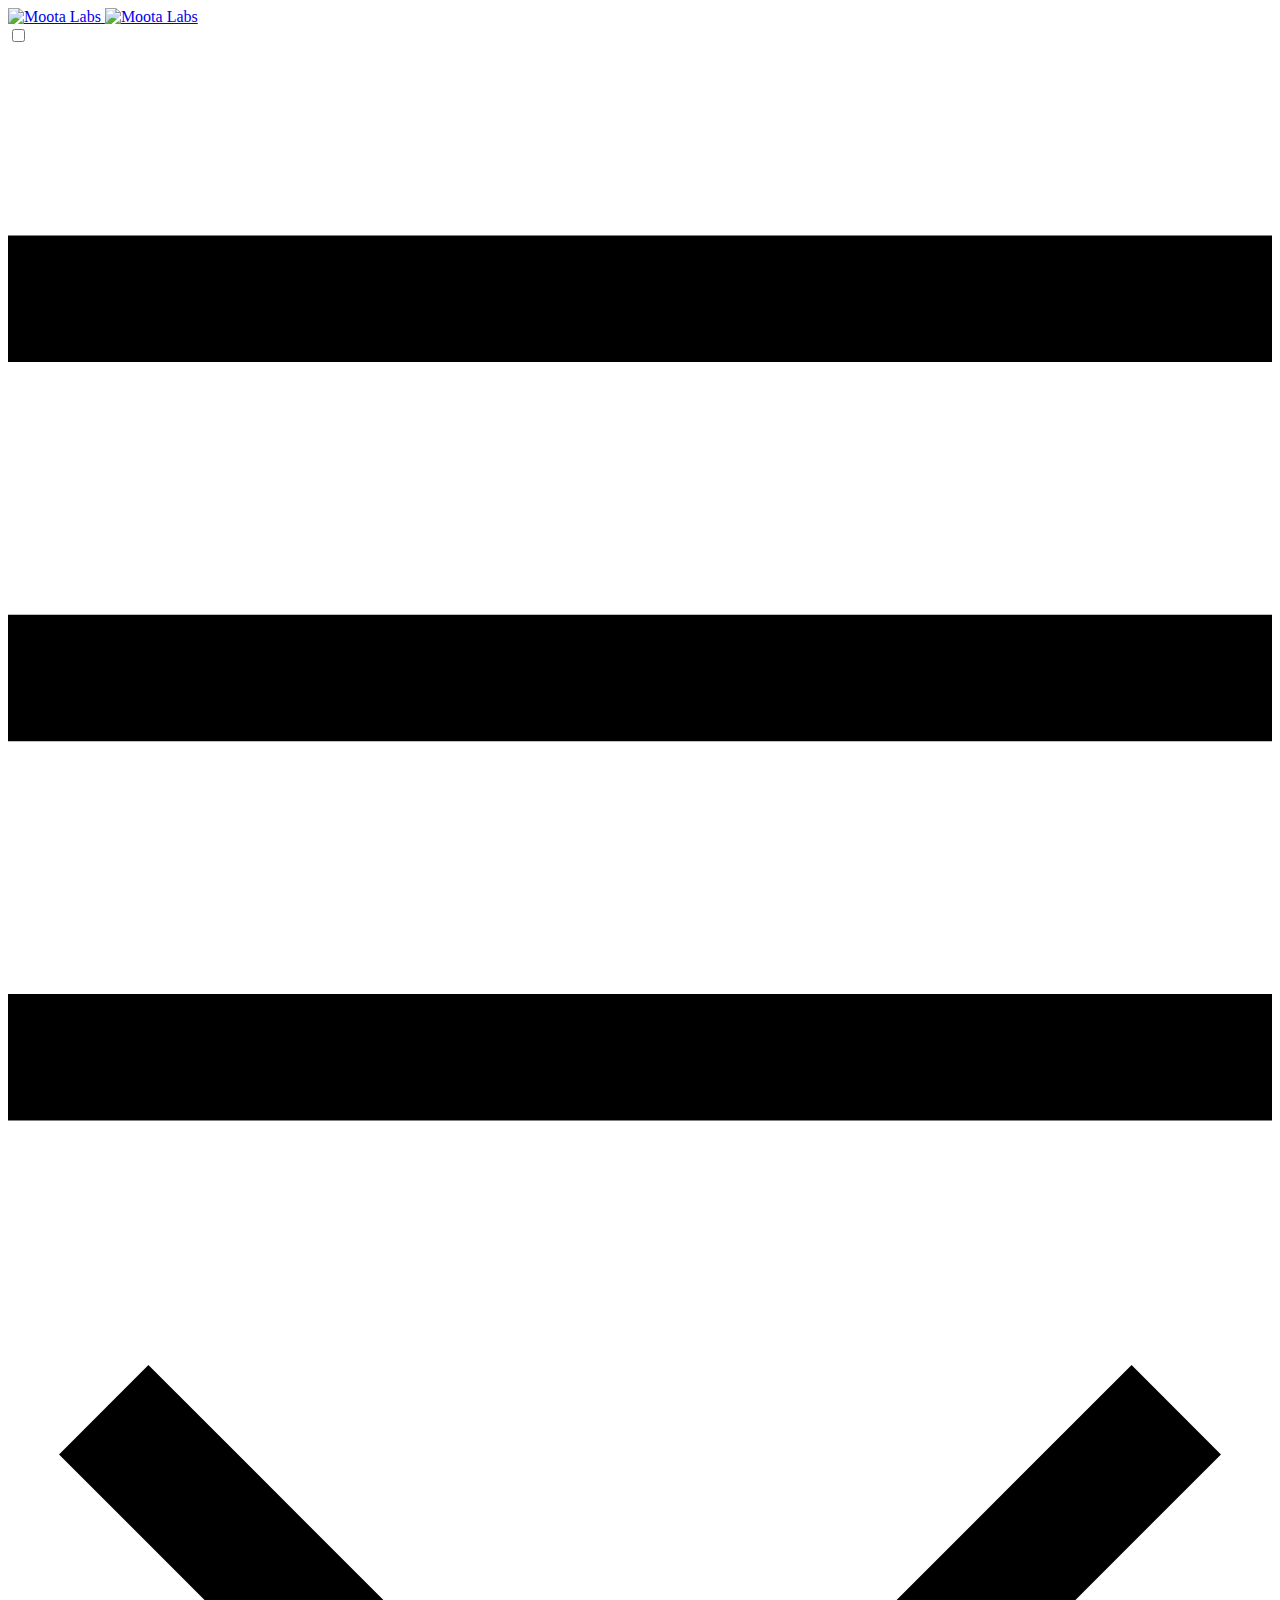
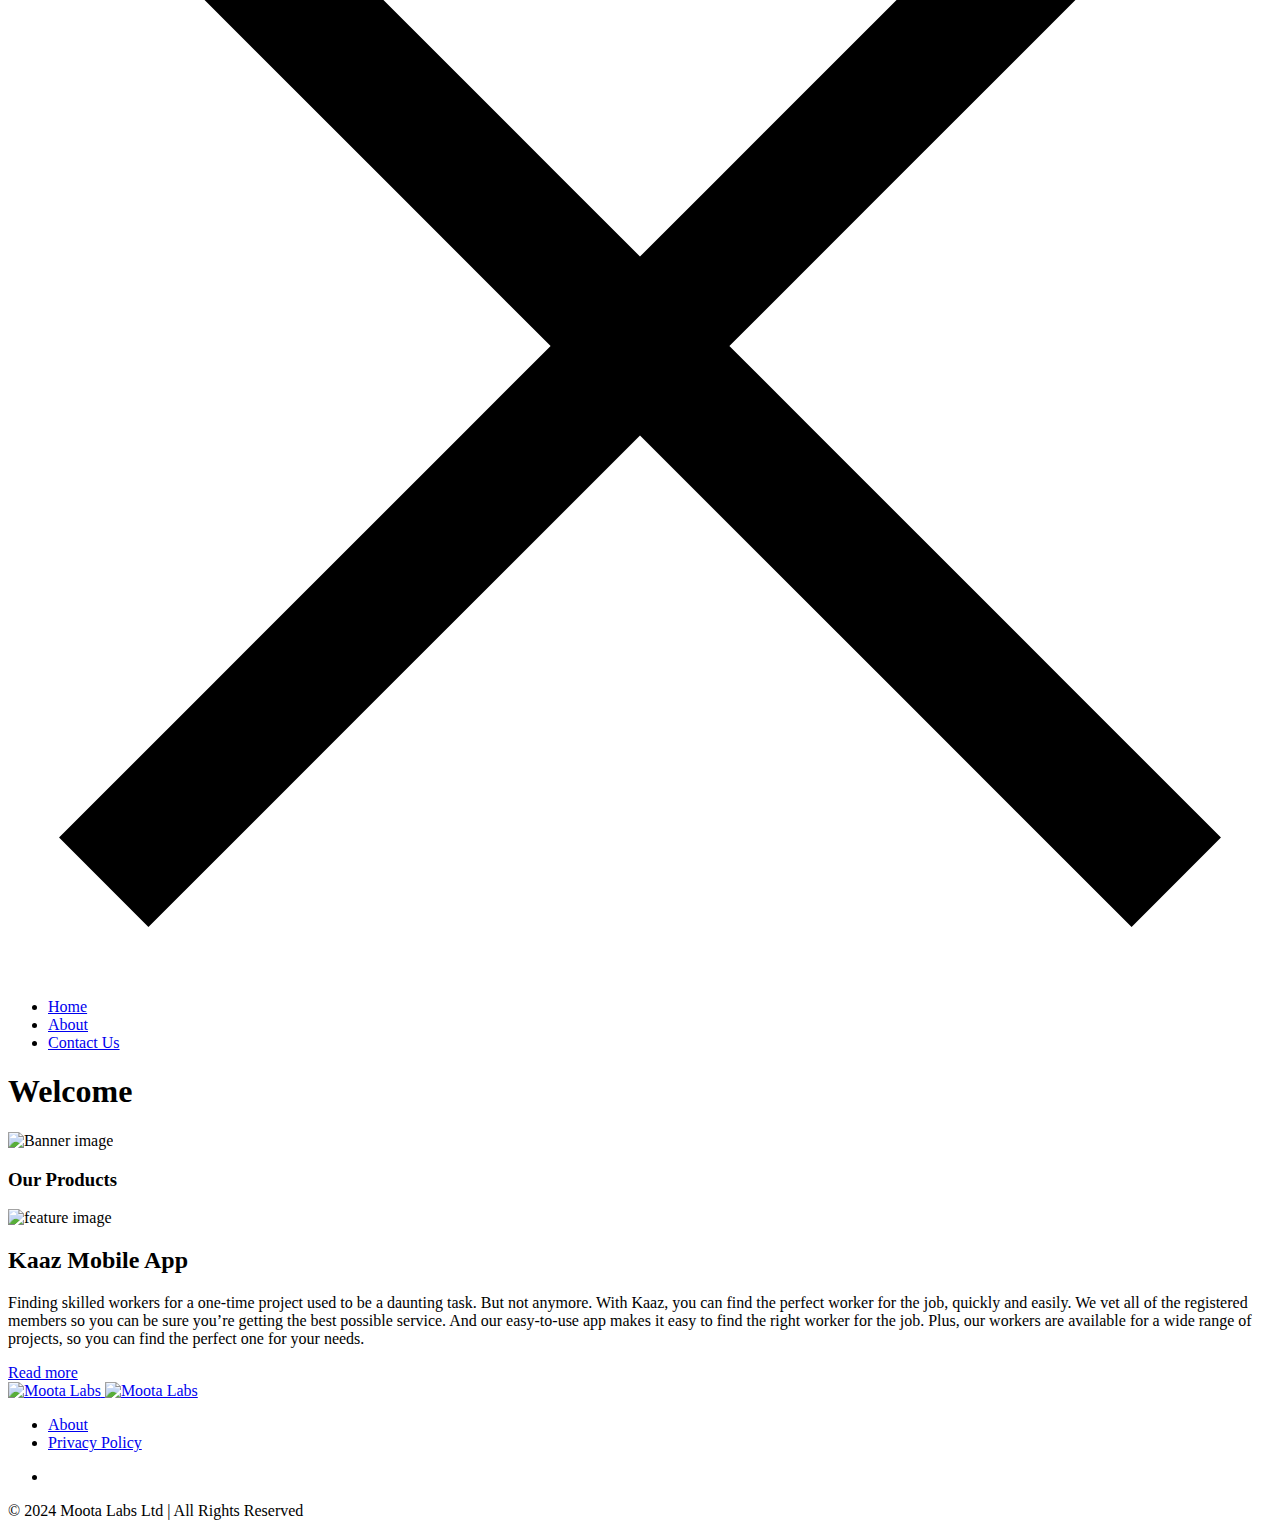
==== commit fce61d10: "Update code formatting and fix minor bugs" ====
--- a/index.html
+++ b/index.html
@@ -1,6 +1,6 @@
 <!doctype html><html itemscope class=light lang=en-us itemtype=http://schema.org/WebPage><head><meta name=generator content="Hugo 0.122.0"><meta charset=utf-8><meta name=viewport content="width=device-width,initial-scale=1,maximum-scale=5"><meta name=theme-name content="hugoplate"><link rel="shortcut icon" href=/images/favicon_hueb84ecec72665a83aae8c940dfe71474_1638_96x0_resize_lanczos_3.png type=image/x-icon><link rel=icon href=/images/favicon_hueb84ecec72665a83aae8c940dfe71474_1638_96x0_resize_lanczos_3.png type=image/x-icon><link rel=icon type=image/png sizes=48x48 href=/images/favicon_hueb84ecec72665a83aae8c940dfe71474_1638_48x0_resize_lanczos_3.png><link rel=icon type=image/png sizes=96x96 href=/images/favicon_hueb84ecec72665a83aae8c940dfe71474_1638_96x0_resize_lanczos_3.png><link rel=apple-touch-icon sizes=144x144 href=/images/favicon_hueb84ecec72665a83aae8c940dfe71474_1638_144x0_resize_lanczos_3.png><link rel=manifest href=/manifest.webmanifest><meta name=msapplication-TileColor content="#ddd"><meta name=theme-color content="#ffffff"><base href=https://mootalabs.com/><title>Moota Labs</title>
-<meta name=keywords content="Boilerplate,Hugo"><meta name=description content="Hugo & Tailwindcss Starter"><meta name=author content="zeon.studio"><meta property="og:title" content="Moota Labs"><meta property="og:description" content="Hugo & Tailwindcss Starter"><meta property="og:type" content="website"><meta property="og:url" content="https://mootalabs.com/"><meta name=twitter:title content="Moota Labs"><meta name=twitter:description content="Hugo & Tailwindcss Starter"><script>let indexURL="https://mootalabs.com/searchindex.json",includeSectionsInSearch=["blog"],no_results_for="No results for",empty_search_results_placeholder="Type something to search.."</script><meta http-equiv=x-dns-prefetch-control content="on"><link rel=preconnect href=https://use.fontawesome.com crossorigin><link rel=preconnect href=//cdnjs.cloudflare.com><link rel=preconnect href=//www.googletagmanager.com><link rel=preconnect href=//www.google-analytics.com><link rel=dns-prefetch href=https://use.fontawesome.com><link rel=dns-prefetch href=//ajax.googleapis.com><link rel=dns-prefetch href=//cdnjs.cloudflare.com><link rel=dns-prefetch href=//www.googletagmanager.com><link rel=dns-prefetch href=//www.google-analytics.com><link rel=dns-prefetch href=//fonts.googleapis.com><link rel=dns-prefetch href=//connect.facebook.net><link rel=dns-prefetch href=//platform.linkedin.com><link rel=dns-prefetch href=//platform.twitter.com><link rel=preconnect href=https://fonts.googleapis.com><link rel=preconnect href=https://fonts.gstatic.com crossorigin><script>(function(){const e=document.createElement("link");e.href="https://fonts.googleapis.com/css2?family=Heebo:wght@400;600&family=Signika:wght@500;700&display=swap",e.type="text/css",e.rel="stylesheet",document.head.appendChild(e)})()</script><link href="/css/style.min.877480537f17271e46287b666572c52bf6e9ebddb89b4b52184390490d95f934.css" integrity="sha256-h3SAU38XJx5GKHtmZXLFK/bp6924m0tSGEOQSQ2V+TQ=" rel=stylesheet><link defer async rel=stylesheet href="/css/style-lazy.min.3e5668cbd26000ffe8bcb3b7542e46531777ec32264fb143a27be81019b9340c.css" integrity="sha256-PlZoy9JgAP/ovLO3VC5GUxd37DImT7FDonvoEBm5NAw=" media=print onload='this.media="all",this.onload=null'></head><body><header class="header sticky top-0 z-30"><nav class="navbar container"><div class=order-0><a class="navbar-brand block" href=/><img fetchpriority=high decoding=async class="img logo-light" width=160 height=32 src=/images/logo.svg alt="Moota Labs" onerror='this.onerror=null,this.src=""'>
+<meta name=keywords content="Boilerplate,Hugo"><meta name=description content="Hugo & Tailwindcss Starter"><meta name=author content="zeon.studio"><meta property="og:title" content="Moota Labs"><meta property="og:description" content="Hugo & Tailwindcss Starter"><meta property="og:type" content="website"><meta property="og:url" content="https://mootalabs.com/"><meta name=twitter:title content="Moota Labs"><meta name=twitter:description content="Hugo & Tailwindcss Starter"><script async src="https://www.googletagmanager.com/gtag/js?id=G-CQL96W0E0E"></script><script>var doNotTrack=!1;if(!doNotTrack){window.dataLayer=window.dataLayer||[];function gtag(){dataLayer.push(arguments)}gtag("js",new Date),gtag("config","G-CQL96W0E0E",{anonymize_ip:!1})}</script><script>let indexURL="https://mootalabs.com/searchindex.json",includeSectionsInSearch=["blog"],no_results_for="No results for",empty_search_results_placeholder="Type something to search.."</script><meta http-equiv=x-dns-prefetch-control content="on"><link rel=preconnect href=https://use.fontawesome.com crossorigin><link rel=preconnect href=//cdnjs.cloudflare.com><link rel=preconnect href=//www.googletagmanager.com><link rel=preconnect href=//www.google-analytics.com><link rel=dns-prefetch href=https://use.fontawesome.com><link rel=dns-prefetch href=//ajax.googleapis.com><link rel=dns-prefetch href=//cdnjs.cloudflare.com><link rel=dns-prefetch href=//www.googletagmanager.com><link rel=dns-prefetch href=//www.google-analytics.com><link rel=dns-prefetch href=//fonts.googleapis.com><link rel=dns-prefetch href=//connect.facebook.net><link rel=dns-prefetch href=//platform.linkedin.com><link rel=dns-prefetch href=//platform.twitter.com><link rel=preconnect href=https://fonts.googleapis.com><link rel=preconnect href=https://fonts.gstatic.com crossorigin><script>(function(){const e=document.createElement("link");e.href="https://fonts.googleapis.com/css2?family=Heebo:wght@400;600&family=Anta:wght@400;600&display=swap",e.type="text/css",e.rel="stylesheet",document.head.appendChild(e)})()</script><link href="/css/style.min.293a5b2d702159a2553b4c7d97aa2529b67c78588cc724c620368bfea9ad9751.css" integrity="sha256-KTpbLXAhWaJVO0x9l6olKbZ8eFiMxyTGIDaL/qmtl1E=" rel=stylesheet><link defer async rel=stylesheet href="/css/style-lazy.min.3e5668cbd26000ffe8bcb3b7542e46531777ec32264fb143a27be81019b9340c.css" integrity="sha256-PlZoy9JgAP/ovLO3VC5GUxd37DImT7FDonvoEBm5NAw=" media=print onload='this.media="all",this.onload=null'></head><body><header class="header sticky top-0 z-30"><nav class="navbar container"><div class=order-0><a class="navbar-brand block" href=/><img fetchpriority=high decoding=async class="img logo-light" width=160 height=32 src=/images/logo.svg alt="Moota Labs" onerror='this.onerror=null,this.src=""'>
 <img fetchpriority=high decoding=async class="img logo-dark" width=160 height=32 src=/images/logo-darkmode.svg alt="Moota Labs" onerror='this.onerror=null,this.src=""'></a></div><input id=nav-toggle type=checkbox class=hidden>
-<label for=nav-toggle class="order-3 cursor-pointer flex items-center lg:hidden text-dark dark:text-white lg:order-1"><svg id="show-button" class="h-6 fill-current block" viewBox="0 0 20 20"><title>Menu Open</title><path d="M0 3h20v2H0V3zm0 6h20v2H0V9zm0 6h20v2H0V0z"/></svg><svg id="hide-button" class="h-6 fill-current hidden" viewBox="0 0 20 20"><title>Menu Close</title><polygon points="11 9 22 9 22 11 11 11 11 22 9 22 9 11 -2 11 -2 9 9 9 9 -2 11 -2" transform="rotate(45 10 10)"/></svg></label><ul id=nav-menu class="navbar-nav order-3 hidden lg:flex w-full pb-6 lg:order-1 lg:w-auto lg:space-x-2 lg:pb-0 xl:space-x-8"><li class=nav-item><a class="nav-link active" href=/>Home</a></li><li class=nav-item><a class=nav-link href=/about/>About</a></li><li class=nav-item><a class=nav-link href=/contact/>Contact Us</a></li></ul><div class="order-1 ml-auto flex items-center md:order-2 lg:ml-0"></div></nav></header><main><section class="section pt-14"><div class=container><div class="row justify-center"><div class="lg:col-7 mb-8 text-center"><h1 class=mb-4></h1><p class=mb-8></p></div><div class=col-12><img src=/images/banner-logo.svg loading=eager decoding=async alt="Banner image" class="mx-auto lg:!max-w-[800px] img" width height></div></div></div></section><h3 class="row justify-center mb-6">Our Products</h3><section class="section-sm bg-gradient"><div class=container><div class="row items-center justify-between"><div class="mb:md-0 md:col-5 mb-6 overflow-hidden"><picture><source srcset=/images/showcase_kaaz_huc4025a242ec2126db837785c3b40436a_418407_545x0_resize_q90_h2_lanczos.webp media="(max-width: 575px)"><source srcset=/images/showcase_kaaz_huc4025a242ec2126db837785c3b40436a_418407_600x0_resize_q90_h2_lanczos.webp media="(max-width: 767px)"><source srcset=/images/showcase_kaaz_huc4025a242ec2126db837785c3b40436a_418407_700x0_resize_q90_h2_lanczos.webp media="(max-width: 991px)"><source srcset=/images/showcase_kaaz_huc4025a242ec2126db837785c3b40436a_418407_1110x0_resize_q90_h2_lanczos.webp><img loading=lazy decoding=async src=/images/showcase_kaaz_huc4025a242ec2126db837785c3b40436a_418407_1110x0_resize_q90_lanczos.jpg class="h-48 w-full object-cover img" alt="feature image" width=2277 height=1678></picture></div><div class="md:col-7 lg:col-6"><h2 class=mb-4>Kaaz Mobile App</h2><p class="mb-8 text-lg">Finding skilled workers for a one-time project used to be a daunting task. But not anymore. With Kaaz, you can find the perfect worker for the job, quickly and easily. We vet all of the registered members so you can be sure you&rsquo;re getting the best possible service. And our easy-to-use app makes it easy to find the right worker for the job. Plus, our workers are available for a wide range of projects, so you can find the perfect one for your needs.</p><ul></ul><a class="btn btn-primary mt-6" href=https://mootalabs.com/products/kaaz-app>Read more
+<label for=nav-toggle class="order-3 cursor-pointer flex items-center lg:hidden text-dark dark:text-white lg:order-1"><svg id="show-button" class="h-6 fill-current block" viewBox="0 0 20 20"><title>Menu Open</title><path d="M0 3h20v2H0V3zm0 6h20v2H0V9zm0 6h20v2H0V0z"/></svg><svg id="hide-button" class="h-6 fill-current hidden" viewBox="0 0 20 20"><title>Menu Close</title><polygon points="11 9 22 9 22 11 11 11 11 22 9 22 9 11 -2 11 -2 9 9 9 9 -2 11 -2" transform="rotate(45 10 10)"/></svg></label><ul id=nav-menu class="navbar-nav order-3 hidden lg:flex w-full pb-6 lg:order-1 lg:w-auto lg:space-x-2 lg:pb-0 xl:space-x-8"><li class=nav-item><a class="nav-link active" href=/>Home</a></li><li class=nav-item><a class=nav-link href=/about/>About</a></li><li class=nav-item><a class=nav-link href=/contact/>Contact Us</a></li></ul><div class="order-1 ml-auto flex items-center md:order-2 lg:ml-0"></div></nav></header><main><section class="section pt-14"><div class=container><div class="row justify-center"><div class="lg:col-7 mb-8 text-center"><h1 class=mb-4>Welcome</h1><p class=mb-8></p></div><div class=col-12><picture><source srcset=/images/mootalabs_logo_header_hu83c87904ad5c9efd7e96b78de1af0b04_480152_545x0_resize_q90_h2_lanczos.webp media="(max-width: 575px)"><source srcset=/images/mootalabs_logo_header_hu83c87904ad5c9efd7e96b78de1af0b04_480152_600x0_resize_q90_h2_lanczos.webp media="(max-width: 767px)"><source srcset=/images/mootalabs_logo_header_hu83c87904ad5c9efd7e96b78de1af0b04_480152_700x0_resize_q90_h2_lanczos.webp media="(max-width: 991px)"><source srcset=/images/mootalabs_logo_header_hu83c87904ad5c9efd7e96b78de1af0b04_480152_1110x0_resize_q90_h2_lanczos.webp><img loading=eager decoding=async src=/images/mootalabs_logo_header_hu83c87904ad5c9efd7e96b78de1af0b04_480152_1110x0_resize_q90_lanczos.jpg class="mx-auto lg:!max-w-[800px] img" alt="Banner image" width=4096 height=2304></picture></div></div></div></section><h3 class="row justify-center mb-6">Our Products</h3><section class="section-sm bg-gradient"><div class=container><div class="row items-center justify-between"><div class="mb:md-0 md:col-5 mb-6 overflow-hidden"><picture><source srcset=/images/showcase_kaaz_huc4025a242ec2126db837785c3b40436a_418407_545x0_resize_q90_h2_lanczos.webp media="(max-width: 575px)"><source srcset=/images/showcase_kaaz_huc4025a242ec2126db837785c3b40436a_418407_600x0_resize_q90_h2_lanczos.webp media="(max-width: 767px)"><source srcset=/images/showcase_kaaz_huc4025a242ec2126db837785c3b40436a_418407_700x0_resize_q90_h2_lanczos.webp media="(max-width: 991px)"><source srcset=/images/showcase_kaaz_huc4025a242ec2126db837785c3b40436a_418407_1110x0_resize_q90_h2_lanczos.webp><img loading=lazy decoding=async src=/images/showcase_kaaz_huc4025a242ec2126db837785c3b40436a_418407_1110x0_resize_q90_lanczos.jpg class="h-48 w-full object-cover img" alt="feature image" width=2277 height=1678></picture></div><div class="md:col-7 lg:col-6"><h2 class=mb-4>Kaaz Mobile App</h2><p class="mb-8 text-lg">Finding skilled workers for a one-time project used to be a daunting task. But not anymore. With Kaaz, you can find the perfect worker for the job, quickly and easily. We vet all of the registered members so you can be sure you&rsquo;re getting the best possible service. And our easy-to-use app makes it easy to find the right worker for the job. Plus, our workers are available for a wide range of projects, so you can find the perfect one for your needs.</p><ul></ul><a class="btn btn-primary mt-6" href=https://mootalabs.com/products/kaaz-app>Read more
 <i class="fa fa-arrow-right pl-2"></i></a></div></div></div></section></main><footer class="bg-theme-light dark:bg-darkmode-theme-light"><div class=container><div class="row items-center py-10"><div class="lg:col-3 mb-8 text-center lg:mb-0 lg:text-left"><a class="navbar-brand inline-block" href=/><img fetchpriority=high decoding=async class="img logo-light" width=160 height=32 src=/images/logo.svg alt="Moota Labs" onerror='this.onerror=null,this.src=""'>
 <img fetchpriority=high decoding=async class="img logo-dark" width=160 height=32 src=/images/logo-darkmode.svg alt="Moota Labs" onerror='this.onerror=null,this.src=""'></a></div><div class="lg:col-6 mb-8 text-center lg:mb-0"><ul><li class="m-3 inline-block"><a href=/about/>About</a></li><li class="m-3 inline-block"><a href=/privacy-policy/>Privacy Policy</a></li></ul></div><div class="lg:col-3 mb-8 text-center lg:mb-0 lg:mt-0 lg:text-right"><ul class=social-icons><li><a target=_blank aria-label=twitter rel="nofollow noopener" href=https://twitter.com/mootalabs/><i class="fab fa-twitter"></i></a></li></ul></div></div></div><div class="border-border dark:border-darkmode-border border-t py-7"><div class="text-light dark:text-darkmode-light container text-center"><p>© 2024 Moota Labs Ltd | All Rights Reserved</p></div></div></footer><script crossorigin=anonymous integrity="sha256-NR19yJSThj7dtZIxgqJ8ZPfO9w7Zv7rtiuvOG2NWtqA=" src=/js/script.min.351d7dc89493863eddb5923182a27c64f7cef70ed9bfbaed8aebce1b6356b6a0.js></script><script defer async crossorigin=anonymous integrity="sha256-9e9iyznGCSfFZB4ElW+WFonrJpHJr5pYxsaD7VVh4wc=" src=/js/script-lazy.min.f5ef62cb39c60927c5641e04956f961689eb2691c9af9a58c6c683ed5561e307.js></script><script>"serviceWorker"in navigator&&navigator.serviceWorker.register("/service-worker.js")</script></body></html>--- a/css/style.min.293a5b2d702159a2553b4c7d97aa2529b67c78588cc724c620368bfea9ad9751.css
+++ b/css/style.min.293a5b2d702159a2553b4c7d97aa2529b67c78588cc724c620368bfea9ad9751.css
@@ -0,0 +1 @@
+*,::before,::after{box-sizing:border-box;border-width:0;border-style:solid;border-color:#e5e7eb}::before,::after{--tw-content:''}html{line-height:1.5;-webkit-text-size-adjust:100%;-moz-tab-size:4;-o-tab-size:4;tab-size:4;font-family:ui-sans-serif,system-ui,sans-serif,apple color emoji,segoe ui emoji,segoe ui symbol,noto color emoji;font-feature-settings:normal;font-variation-settings:normal;-webkit-tap-highlight-color:transparent}body{margin:0;line-height:inherit}hr{height:0;color:inherit;border-top-width:1px}h1,h2,h3,h5{font-size:inherit;font-weight:inherit}a{color:inherit;text-decoration:inherit}strong{font-weight:bolder}button,input,textarea{font-family:inherit;font-feature-settings:inherit;font-variation-settings:inherit;font-size:100%;font-weight:inherit;line-height:inherit;color:inherit;margin:0;padding:0}button{text-transform:none}button{-webkit-appearance:button;background-color:transparent;background-image:none}::-webkit-inner-spin-button,::-webkit-outer-spin-button{height:auto}::-webkit-search-decoration{-webkit-appearance:none}::-webkit-file-upload-button{-webkit-appearance:button;font:inherit}h1,h2,h3,h5,hr,p{margin:0}ol,ul{list-style:none;margin:0;padding:0}textarea{resize:vertical}input::-moz-placeholder,textarea::-moz-placeholder{opacity:1;color:#9ca3af}input::placeholder,textarea::placeholder{opacity:1;color:#9ca3af}button{cursor:pointer}img,svg{display:block;vertical-align:middle}img{max-width:100%;height:auto}[hidden]{display:none}input:where(:not([type])),textarea{-webkit-appearance:none;-moz-appearance:none;appearance:none;background-color:#fff;border-color:#6b7280;border-width:1px;border-radius:0;padding-top:.5rem;padding-right:.75rem;padding-bottom:.5rem;padding-left:.75rem;font-size:1rem;line-height:1.5rem;--tw-shadow:0 0 #0000}input:where(:not([type])):focus,textarea:focus{outline:2px solid transparent;outline-offset:2px;--tw-ring-inset:var(--tw-empty,/*!*/ /*!*/);--tw-ring-offset-width:0px;--tw-ring-offset-color:#fff;--tw-ring-color:#2563eb;--tw-ring-offset-shadow:var(--tw-ring-inset) 0 0 0 var(--tw-ring-offset-width) var(--tw-ring-offset-color);--tw-ring-shadow:var(--tw-ring-inset) 0 0 0 calc(1px + var(--tw-ring-offset-width)) var(--tw-ring-color);box-shadow:var(--tw-ring-offset-shadow),var(--tw-ring-shadow),var(--tw-shadow);border-color:#2563eb}input::-moz-placeholder,textarea::-moz-placeholder{color:#6b7280;opacity:1}input::placeholder,textarea::placeholder{color:#6b7280;opacity:1}::-webkit-datetime-edit-fields-wrapper{padding:0}::-webkit-date-and-time-value{min-height:1.5em;text-align:inherit}::-webkit-datetime-edit{display:inline-flex}::-webkit-datetime-edit,::-webkit-datetime-edit-year-field,::-webkit-datetime-edit-month-field,::-webkit-datetime-edit-day-field,::-webkit-datetime-edit-hour-field,::-webkit-datetime-edit-minute-field,::-webkit-datetime-edit-second-field,::-webkit-datetime-edit-millisecond-field,::-webkit-datetime-edit-meridiem-field{padding-top:0;padding-bottom:0}html{font-size:16px}body{--tw-bg-opacity:1;background-color:rgb(255 255 255/var(--tw-bg-opacity));font-family:Heebo,sans-serif;font-weight:400;line-height:1.625;--tw-text-opacity:1;color:rgb(68 68 68/var(--tw-text-opacity))}:is(.dark body){--tw-bg-opacity:1;background-color:rgb(28 28 28/var(--tw-bg-opacity));--tw-text-opacity:1;color:rgb(180 175 182/var(--tw-text-opacity))}h1,h2,h3,h5{font-family:Anta,sans-serif;font-weight:700;line-height:1.25;--tw-text-opacity:1;color:rgb(4 4 4/var(--tw-text-opacity))}:is(.dark h1),:is(.dark h2),:is(.dark h3),:is(.dark h4),:is(.dark h5),:is(.dark h6){--tw-text-opacity:1;color:rgb(255 255 255/var(--tw-text-opacity))}h1,.h1{font-size:2.44140625rem}@media(min-width:768px){h1,.h1{font-size:3.0517578125rem}}h2,.h2{font-size:1.953125rem}@media(min-width:768px){h2,.h2{font-size:2.44140625rem}}h3,.h3{font-size:1.5625rem}@media(min-width:768px){h3,.h3{font-size:1.953125rem}}h5,.h5{font-size:1.25rem;font-weight:500}strong{font-weight:600}*,::before,::after{--tw-border-spacing-x:0;--tw-border-spacing-y:0;--tw-translate-x:0;--tw-translate-y:0;--tw-rotate:0;--tw-skew-x:0;--tw-skew-y:0;--tw-scale-x:1;--tw-scale-y:1;--tw-pan-x: ;--tw-pan-y: ;--tw-pinch-zoom: ;--tw-scroll-snap-strictness:proximity;--tw-gradient-from-position: ;--tw-gradient-via-position: ;--tw-gradient-to-position: ;--tw-ordinal: ;--tw-slashed-zero: ;--tw-numeric-figure: ;--tw-numeric-spacing: ;--tw-numeric-fraction: ;--tw-ring-inset: ;--tw-ring-offset-width:0px;--tw-ring-offset-color:#fff;--tw-ring-color:rgb(59 130 246 / 0.5);--tw-ring-offset-shadow:0 0 #0000;--tw-ring-shadow:0 0 #0000;--tw-shadow:0 0 #0000;--tw-shadow-colored:0 0 #0000;--tw-blur: ;--tw-brightness: ;--tw-contrast: ;--tw-grayscale: ;--tw-hue-rotate: ;--tw-invert: ;--tw-saturate: ;--tw-sepia: ;--tw-drop-shadow: ;--tw-backdrop-blur: ;--tw-backdrop-brightness: ;--tw-backdrop-contrast: ;--tw-backdrop-grayscale: ;--tw-backdrop-hue-rotate: ;--tw-backdrop-invert: ;--tw-backdrop-opacity: ;--tw-backdrop-saturate: ;--tw-backdrop-sepia: }::backdrop{--tw-border-spacing-x:0;--tw-border-spacing-y:0;--tw-translate-x:0;--tw-translate-y:0;--tw-rotate:0;--tw-skew-x:0;--tw-skew-y:0;--tw-scale-x:1;--tw-scale-y:1;--tw-pan-x: ;--tw-pan-y: ;--tw-pinch-zoom: ;--tw-scroll-snap-strictness:proximity;--tw-gradient-from-position: ;--tw-gradient-via-position: ;--tw-gradient-to-position: ;--tw-ordinal: ;--tw-slashed-zero: ;--tw-numeric-figure: ;--tw-numeric-spacing: ;--tw-numeric-fraction: ;--tw-ring-inset: ;--tw-ring-offset-width:0px;--tw-ring-offset-color:#fff;--tw-ring-color:rgb(59 130 246 / 0.5);--tw-ring-offset-shadow:0 0 #0000;--tw-ring-shadow:0 0 #0000;--tw-shadow:0 0 #0000;--tw-shadow-colored:0 0 #0000;--tw-blur: ;--tw-brightness: ;--tw-contrast: ;--tw-grayscale: ;--tw-hue-rotate: ;--tw-invert: ;--tw-saturate: ;--tw-sepia: ;--tw-drop-shadow: ;--tw-backdrop-blur: ;--tw-backdrop-brightness: ;--tw-backdrop-contrast: ;--tw-backdrop-grayscale: ;--tw-backdrop-hue-rotate: ;--tw-backdrop-invert: ;--tw-backdrop-opacity: ;--tw-backdrop-saturate: ;--tw-backdrop-sepia: }.container{width:100%;margin-right:auto;margin-left:auto;padding-right:2rem;padding-left:2rem}@media(min-width:540px){.container{max-width:540px}}@media(min-width:768px){.container{max-width:768px}}@media(min-width:1024px){.container{max-width:1024px}}@media(min-width:1280px){.container{max-width:1280px}}@media(min-width:1536px){.container{max-width:1536px}}.form-input{-webkit-appearance:none;-moz-appearance:none;appearance:none;background-color:#fff;border-color:#6b7280;border-width:1px;border-radius:0;padding-top:.5rem;padding-right:.75rem;padding-bottom:.5rem;padding-left:.75rem;font-size:1rem;line-height:1.5rem;--tw-shadow:0 0 #0000}.form-input:focus{outline:2px solid transparent;outline-offset:2px;--tw-ring-inset:var(--tw-empty,/*!*/ /*!*/);--tw-ring-offset-width:0px;--tw-ring-offset-color:#fff;--tw-ring-color:#2563eb;--tw-ring-offset-shadow:var(--tw-ring-inset) 0 0 0 var(--tw-ring-offset-width) var(--tw-ring-offset-color);--tw-ring-shadow:var(--tw-ring-inset) 0 0 0 calc(1px + var(--tw-ring-offset-width)) var(--tw-ring-color);box-shadow:var(--tw-ring-offset-shadow),var(--tw-ring-shadow),var(--tw-shadow);border-color:#2563eb}.form-input::-moz-placeholder{color:#6b7280;opacity:1}.form-input::placeholder{color:#6b7280;opacity:1}.form-input::-webkit-datetime-edit-fields-wrapper{padding:0}.form-input::-webkit-date-and-time-value{min-height:1.5em;text-align:inherit}.form-input::-webkit-datetime-edit{display:inline-flex}.form-input::-webkit-datetime-edit,.form-input::-webkit-datetime-edit-year-field,.form-input::-webkit-datetime-edit-month-field,.form-input::-webkit-datetime-edit-day-field,.form-input::-webkit-datetime-edit-hour-field,.form-input::-webkit-datetime-edit-minute-field,.form-input::-webkit-datetime-edit-second-field,.form-input::-webkit-datetime-edit-millisecond-field,.form-input::-webkit-datetime-edit-meridiem-field{padding-top:0;padding-bottom:0}.row{--bs-gutter-x:2rem;--bs-gutter-y:0;display:flex;flex-wrap:wrap;margin-top:calc(var(--bs-gutter-y) * -1);margin-right:calc(var(--bs-gutter-x)/-2);margin-left:calc(var(--bs-gutter-x)/-2)}.row>*{box-sizing:border-box;flex-shrink:0;width:100%;max-width:100%;padding-right:calc(var(--bs-gutter-x)/2);padding-left:calc(var(--bs-gutter-x)/2);margin-top:var(--bs-gutter-y)}.col-12{flex:none;width:100%}.order-0{order:0}.order-1{order:1}.order-3{order:3}main{min-height:70vh}.section{padding-top:6rem;padding-bottom:6rem}@media(min-width:1280px){.section{padding-top:7rem;padding-bottom:7rem}}.section-sm{padding-top:4rem;padding-bottom:4rem}@media(min-width:1280px){.section-sm{padding-top:5rem;padding-bottom:5rem}}.container{margin-left:auto;margin-right:auto;padding-left:1rem;padding-right:1rem}@media(min-width:1536px){.container{max-width:1320px}}.form-input{width:100%;border-radius:.25rem;border-color:transparent;--tw-bg-opacity:1;background-color:rgb(246 246 246/var(--tw-bg-opacity));padding-left:1.5rem;padding-right:1.5rem;padding-top:1rem;padding-bottom:1rem;--tw-text-opacity:1;color:rgb(4 4 4/var(--tw-text-opacity));border-radius:6px}.form-input::-moz-placeholder{--tw-text-opacity:1;color:rgb(113 113 113/var(--tw-text-opacity))}.form-input::placeholder{--tw-text-opacity:1;color:rgb(113 113 113/var(--tw-text-opacity))}.form-input:focus{--tw-border-opacity:1;border-color:rgb(18 18 18/var(--tw-border-opacity));--tw-ring-color:transparent}:is(.dark .form-input){--tw-border-opacity:1;border-color:rgb(62 62 62/var(--tw-border-opacity));--tw-bg-opacity:1;background-color:rgb(34 34 34/var(--tw-bg-opacity));--tw-text-opacity:1;color:rgb(180 175 182/var(--tw-text-opacity))}.form-label{margin-bottom:1rem;display:block;font-family:Anta,sans-serif;font-size:1.25rem;line-height:1.75rem;font-weight:400;--tw-text-opacity:1;color:rgb(4 4 4/var(--tw-text-opacity))}:is(.dark .form-label){--tw-text-opacity:1;color:rgb(180 175 182/var(--tw-text-opacity))}.social-icons>:not([hidden])~:not([hidden]){--tw-space-x-reverse:0;margin-right:calc(1rem * var(--tw-space-x-reverse));margin-left:calc(1rem * calc(1 - var(--tw-space-x-reverse)))}.social-icons li{display:inline-block}.social-icons li a{display:flex;height:2.25rem;width:2.25rem;align-items:center;justify-content:center;border-radius:.25rem;--tw-bg-opacity:1;background-color:rgb(18 18 18/var(--tw-bg-opacity));text-align:center;line-height:2.25rem;--tw-text-opacity:1;color:rgb(255 255 255/var(--tw-text-opacity));border-radius:6px}:is(.dark .social-icons li a){--tw-bg-opacity:1;background-color:rgb(255 255 255/var(--tw-bg-opacity));--tw-text-opacity:1;color:rgb(4 4 4/var(--tw-text-opacity))}.social-icons li a svg{height:1.25rem;width:1.25rem}.swiper-pagination-bullet{margin-left:.375rem!important;margin-right:.375rem!important;height:.625rem!important;width:.625rem!important;--tw-bg-opacity:1 !important;background-color:rgb(246 246 246/var(--tw-bg-opacity))!important;opacity:1!important}:is(.dark .swiper-pagination-bullet){--tw-bg-opacity:1 !important;background-color:rgb(34 34 34/var(--tw-bg-opacity))!important}.swiper-pagination-bullet-active{height:1rem!important;width:1rem!important;--tw-bg-opacity:1 !important;background-color:rgb(18 18 18/var(--tw-bg-opacity))!important}:is(.dark .swiper-pagination-bullet-active){--tw-bg-opacity:1 !important;background-color:rgb(255 255 255/var(--tw-bg-opacity))!important}.content{color:var(--tw-prose-body);max-width:65ch}.content :where(p):not(:where([class~=not-prose],[class~=not-prose] *)){margin-top:1.25em;margin-bottom:1.25em}.content :where([class~=lead]):not(:where([class~=not-prose],[class~=not-prose] *)){color:var(--tw-prose-lead);font-size:1.25em;line-height:1.6;margin-top:1.2em;margin-bottom:1.2em}.content :where(a):not(:where([class~=not-prose],[class~=not-prose] *)){color:var(--tw-prose-links);text-decoration:underline;font-weight:500}.content :where(strong):not(:where([class~=not-prose],[class~=not-prose] *)){color:var(--tw-prose-bold);font-weight:600}.content :where(a strong):not(:where([class~=not-prose],[class~=not-prose] *)){color:inherit}.content :where(blockquote strong):not(:where([class~=not-prose],[class~=not-prose] *)){color:inherit}.content :where(thead th strong):not(:where([class~=not-prose],[class~=not-prose] *)){color:inherit}.content :where(ol):not(:where([class~=not-prose],[class~=not-prose] *)){list-style-type:decimal;margin-top:1.25em;margin-bottom:1.25em;padding-left:1.625em}.content :where(ol[type=A]):not(:where([class~=not-prose],[class~=not-prose] *)){list-style-type:upper-alpha}.content :where(ol[type=a]):not(:where([class~=not-prose],[class~=not-prose] *)){list-style-type:lower-alpha}.content :where(ol[type=As]):not(:where([class~=not-prose],[class~=not-prose] *)){list-style-type:upper-alpha}.content :where(ol[type=as]):not(:where([class~=not-prose],[class~=not-prose] *)){list-style-type:lower-alpha}.content :where(ol[type=I]):not(:where([class~=not-prose],[class~=not-prose] *)){list-style-type:upper-roman}.content :where(ol[type=i]):not(:where([class~=not-prose],[class~=not-prose] *)){list-style-type:lower-roman}.content :where(ol[type=Is]):not(:where([class~=not-prose],[class~=not-prose] *)){list-style-type:upper-roman}.content :where(ol[type=is]):not(:where([class~=not-prose],[class~=not-prose] *)){list-style-type:lower-roman}.content :where(ol[type="1"]):not(:where([class~=not-prose],[class~=not-prose] *)){list-style-type:decimal}.content :where(ul):not(:where([class~=not-prose],[class~=not-prose] *)){list-style-type:disc;margin-top:1.25em;margin-bottom:1.25em;padding-left:1.625em}.content :where(ol>li):not(:where([class~=not-prose],[class~=not-prose] *))::marker{font-weight:400;color:var(--tw-prose-counters)}.content :where(ul>li):not(:where([class~=not-prose],[class~=not-prose] *))::marker{color:var(--tw-prose-bullets)}.content :where(dt):not(:where([class~=not-prose],[class~=not-prose] *)){color:var(--tw-prose-headings);font-weight:600;margin-top:1.25em}.content :where(hr):not(:where([class~=not-prose],[class~=not-prose] *)){border-color:var(--tw-prose-hr);border-top-width:1px;margin-top:3em;margin-bottom:3em}.content :where(blockquote):not(:where([class~=not-prose],[class~=not-prose] *)){font-weight:500;font-style:italic;color:var(--tw-prose-quotes);border-left-width:.25rem;border-left-color:var(--tw-prose-quote-borders);quotes:"\201C""\201D""\2018""\2019";margin-top:1.6em;margin-bottom:1.6em;padding-left:1em}.content :where(blockquote p:first-of-type):not(:where([class~=not-prose],[class~=not-prose] *))::before{content:open-quote}.content :where(blockquote p:last-of-type):not(:where([class~=not-prose],[class~=not-prose] *))::after{content:close-quote}.content :where(h1):not(:where([class~=not-prose],[class~=not-prose] *)){color:var(--tw-prose-headings);font-weight:800;font-size:2.25em;margin-top:0;margin-bottom:.8888889em;line-height:1.1111111}.content :where(h1 strong):not(:where([class~=not-prose],[class~=not-prose] *)){font-weight:900;color:inherit}.content :where(h2):not(:where([class~=not-prose],[class~=not-prose] *)){color:var(--tw-prose-headings);font-weight:700;font-size:1.5em;margin-top:2em;margin-bottom:1em;line-height:1.3333333}.content :where(h2 strong):not(:where([class~=not-prose],[class~=not-prose] *)){font-weight:800;color:inherit}.content :where(h3):not(:where([class~=not-prose],[class~=not-prose] *)){color:var(--tw-prose-headings);font-weight:600;font-size:1.25em;margin-top:1.6em;margin-bottom:.6em;line-height:1.6}.content :where(h3 strong):not(:where([class~=not-prose],[class~=not-prose] *)){font-weight:700;color:inherit}.content :where(h4):not(:where([class~=not-prose],[class~=not-prose] *)){color:var(--tw-prose-headings);font-weight:600;margin-top:1.5em;margin-bottom:.5em;line-height:1.5}.content :where(h4 strong):not(:where([class~=not-prose],[class~=not-prose] *)){font-weight:700;color:inherit}.content :where(img):not(:where([class~=not-prose],[class~=not-prose] *)){margin-top:2em;margin-bottom:2em}.content :where(picture):not(:where([class~=not-prose],[class~=not-prose] *)){display:block;margin-top:2em;margin-bottom:2em}.content :where(kbd):not(:where([class~=not-prose],[class~=not-prose] *)){font-weight:500;font-family:inherit;color:var(--tw-prose-kbd);box-shadow:0 0 0 1px rgb(var(--tw-prose-kbd-shadows)/10%),0 3px rgb(var(--tw-prose-kbd-shadows)/10%);font-size:.875em;border-radius:.3125rem;padding-top:.1875em;padding-right:.375em;padding-bottom:.1875em;padding-left:.375em}.content :where(code):not(:where([class~=not-prose],[class~=not-prose] *)){color:var(--tw-prose-code);font-weight:600;font-size:.875em}.content :where(code):not(:where([class~=not-prose],[class~=not-prose] *))::before{content:"`"}.content :where(code):not(:where([class~=not-prose],[class~=not-prose] *))::after{content:"`"}.content :where(a code):not(:where([class~=not-prose],[class~=not-prose] *)){color:inherit}.content :where(h1 code):not(:where([class~=not-prose],[class~=not-prose] *)){color:inherit}.content :where(h2 code):not(:where([class~=not-prose],[class~=not-prose] *)){color:inherit;font-size:.875em}.content :where(h3 code):not(:where([class~=not-prose],[class~=not-prose] *)){color:inherit;font-size:.9em}.content :where(h4 code):not(:where([class~=not-prose],[class~=not-prose] *)){color:inherit}.content :where(blockquote code):not(:where([class~=not-prose],[class~=not-prose] *)){color:inherit}.content :where(thead th code):not(:where([class~=not-prose],[class~=not-prose] *)){color:inherit}.content :where(pre):not(:where([class~=not-prose],[class~=not-prose] *)){color:var(--tw-prose-pre-code);background-color:var(--tw-prose-pre-bg);overflow-x:auto;font-weight:400;font-size:.875em;line-height:1.7142857;margin-top:1.7142857em;margin-bottom:1.7142857em;border-radius:.375rem;padding-top:.8571429em;padding-right:1.1428571em;padding-bottom:.8571429em;padding-left:1.1428571em}.content :where(pre code):not(:where([class~=not-prose],[class~=not-prose] *)){background-color:transparent;border-width:0;border-radius:0;padding:0;font-weight:inherit;color:inherit;font-size:inherit;font-family:inherit;line-height:inherit}.content :where(pre code):not(:where([class~=not-prose],[class~=not-prose] *))::before{content:none}.content :where(pre code):not(:where([class~=not-prose],[class~=not-prose] *))::after{content:none}.content :where(table):not(:where([class~=not-prose],[class~=not-prose] *)){width:100%;table-layout:auto;text-align:left;margin-top:2em;margin-bottom:2em;font-size:.875em;line-height:1.7142857}.content :where(thead):not(:where([class~=not-prose],[class~=not-prose] *)){border-bottom-width:1px;border-bottom-color:var(--tw-prose-th-borders)}.content :where(thead th):not(:where([class~=not-prose],[class~=not-prose] *)){color:var(--tw-prose-headings);font-weight:600;vertical-align:bottom;padding-right:.5714286em;padding-bottom:.5714286em;padding-left:.5714286em}.content :where(tbody tr):not(:where([class~=not-prose],[class~=not-prose] *)){border-bottom-width:1px;border-bottom-color:var(--tw-prose-td-borders)}.content :where(tbody tr:last-child):not(:where([class~=not-prose],[class~=not-prose] *)){border-bottom-width:0}.content :where(tbody td):not(:where([class~=not-prose],[class~=not-prose] *)){vertical-align:baseline}.content :where(tfoot):not(:where([class~=not-prose],[class~=not-prose] *)){border-top-width:1px;border-top-color:var(--tw-prose-th-borders)}.content :where(tfoot td):not(:where([class~=not-prose],[class~=not-prose] *)){vertical-align:top}.content :where(figure>*):not(:where([class~=not-prose],[class~=not-prose] *)){margin-top:0;margin-bottom:0}.content :where(figcaption):not(:where([class~=not-prose],[class~=not-prose] *)){color:var(--tw-prose-captions);font-size:.875em;line-height:1.4285714;margin-top:.8571429em}.content{--tw-prose-body:#374151;--tw-prose-headings:#111827;--tw-prose-lead:#4b5563;--tw-prose-links:#111827;--tw-prose-bold:#111827;--tw-prose-counters:#6b7280;--tw-prose-bullets:#d1d5db;--tw-prose-hr:#e5e7eb;--tw-prose-quotes:#111827;--tw-prose-quote-borders:#e5e7eb;--tw-prose-captions:#6b7280;--tw-prose-kbd:#111827;--tw-prose-kbd-shadows:17 24 39;--tw-prose-code:#111827;--tw-prose-pre-code:#e5e7eb;--tw-prose-pre-bg:#1f2937;--tw-prose-th-borders:#d1d5db;--tw-prose-td-borders:#e5e7eb;--tw-prose-invert-body:#d1d5db;--tw-prose-invert-headings:#fff;--tw-prose-invert-lead:#9ca3af;--tw-prose-invert-links:#fff;--tw-prose-invert-bold:#fff;--tw-prose-invert-counters:#9ca3af;--tw-prose-invert-bullets:#4b5563;--tw-prose-invert-hr:#374151;--tw-prose-invert-quotes:#f3f4f6;--tw-prose-invert-quote-borders:#374151;--tw-prose-invert-captions:#9ca3af;--tw-prose-invert-kbd:#fff;--tw-prose-invert-kbd-shadows:255 255 255;--tw-prose-invert-code:#fff;--tw-prose-invert-pre-code:#d1d5db;--tw-prose-invert-pre-bg:rgb(0 0 0 / 50%);--tw-prose-invert-th-borders:#4b5563;--tw-prose-invert-td-borders:#374151;font-size:1rem;line-height:1.75}.content :where(picture>img):not(:where([class~=not-prose],[class~=not-prose] *)){margin-top:0;margin-bottom:0}.content :where(video):not(:where([class~=not-prose],[class~=not-prose] *)){margin-top:2em;margin-bottom:2em}.content :where(li):not(:where([class~=not-prose],[class~=not-prose] *)){margin-top:.5em;margin-bottom:.5em}.content :where(ol>li):not(:where([class~=not-prose],[class~=not-prose] *)){padding-left:.375em}.content :where(ul>li):not(:where([class~=not-prose],[class~=not-prose] *)){padding-left:.375em}.content :where(.prose>ul>li p):not(:where([class~=not-prose],[class~=not-prose] *)){margin-top:.75em;margin-bottom:.75em}.content :where(.prose>ul>li>*:first-child):not(:where([class~=not-prose],[class~=not-prose] *)){margin-top:1.25em}.content :where(.prose>ul>li>*:last-child):not(:where([class~=not-prose],[class~=not-prose] *)){margin-bottom:1.25em}.content :where(.prose>ol>li>*:first-child):not(:where([class~=not-prose],[class~=not-prose] *)){margin-top:1.25em}.content :where(.prose>ol>li>*:last-child):not(:where([class~=not-prose],[class~=not-prose] *)){margin-bottom:1.25em}.content :where(ul ul,ul ol,ol ul,ol ol):not(:where([class~=not-prose],[class~=not-prose] *)){margin-top:.75em;margin-bottom:.75em}.content :where(dl):not(:where([class~=not-prose],[class~=not-prose] *)){margin-top:1.25em;margin-bottom:1.25em}.content :where(dd):not(:where([class~=not-prose],[class~=not-prose] *)){margin-top:.5em;padding-left:1.625em}.content :where(hr+*):not(:where([class~=not-prose],[class~=not-prose] *)){margin-top:0}.content :where(h2+*):not(:where([class~=not-prose],[class~=not-prose] *)){margin-top:0}.content :where(h3+*):not(:where([class~=not-prose],[class~=not-prose] *)){margin-top:0}.content :where(h4+*):not(:where([class~=not-prose],[class~=not-prose] *)){margin-top:0}.content :where(thead th:first-child):not(:where([class~=not-prose],[class~=not-prose] *)){padding-left:0}.content :where(thead th:last-child):not(:where([class~=not-prose],[class~=not-prose] *)){padding-right:0}.content :where(tbody td,tfoot td):not(:where([class~=not-prose],[class~=not-prose] *)){padding-top:.5714286em;padding-right:.5714286em;padding-bottom:.5714286em;padding-left:.5714286em}.content :where(tbody td:first-child,tfoot td:first-child):not(:where([class~=not-prose],[class~=not-prose] *)){padding-left:0}.content :where(tbody td:last-child,tfoot td:last-child):not(:where([class~=not-prose],[class~=not-prose] *)){padding-right:0}.content :where(figure):not(:where([class~=not-prose],[class~=not-prose] *)){margin-top:2em;margin-bottom:2em}.content :where(.prose>:first-child):not(:where([class~=not-prose],[class~=not-prose] *)){margin-top:0}.content :where(.prose>:last-child):not(:where([class~=not-prose],[class~=not-prose] *)){margin-bottom:0}.content{max-width:none}.content :is(:where(h1,h2,h3,h4,h5,h6,th):not(:where([class~=not-prose],[class~=not-prose] *))){margin-bottom:.3em;margin-top:.6em;--tw-text-opacity:1;color:rgb(4 4 4/var(--tw-text-opacity))}:is(.dark .content) :is(:where(h1,h2,h3,h4,h5,h6,th):not(:where([class~=not-prose],[class~=not-prose] *))){--tw-text-opacity:1;color:rgb(255 255 255/var(--tw-text-opacity))}.content :is(:where(h1):not(:where([class~=not-prose],[class~=not-prose] *))){font-size:2.44140625rem}@media(min-width:768px){.content :is(:where(h1):not(:where([class~=not-prose],[class~=not-prose] *))){font-size:3.0517578125rem}}.content :is(:where(h2):not(:where([class~=not-prose],[class~=not-prose] *))){font-size:1.953125rem}@media(min-width:768px){.content :is(:where(h2):not(:where([class~=not-prose],[class~=not-prose] *))){font-size:2.44140625rem}}.content :is(:where(h3):not(:where([class~=not-prose],[class~=not-prose] *))){font-size:1.5625rem}@media(min-width:768px){.content :is(:where(h3):not(:where([class~=not-prose],[class~=not-prose] *))){font-size:1.953125rem}}.content :is(:where(img):not(:where([class~=not-prose],[class~=not-prose] *))){max-width:100%;border-radius:.25rem;border-radius:6px}.content :is(:where(hr):not(:where([class~=not-prose],[class~=not-prose] *))){--tw-border-opacity:1;border-color:rgb(234 234 234/var(--tw-border-opacity))}:is(.dark .content) :is(:where(hr):not(:where([class~=not-prose],[class~=not-prose] *))){--tw-border-opacity:1;border-color:rgb(62 62 62/var(--tw-border-opacity))}.content :is(:where(p):not(:where([class~=not-prose],[class~=not-prose] *))){font-size:16px;--tw-text-opacity:1;color:rgb(68 68 68/var(--tw-text-opacity))}:is(.dark .content) :is(:where(p):not(:where([class~=not-prose],[class~=not-prose] *))){--tw-text-opacity:1;color:rgb(180 175 182/var(--tw-text-opacity))}.content :is(:where(blockquote):not(:where([class~=not-prose],[class~=not-prose] *))){border-radius:.5rem;border-width:1px;border-left-width:10px;--tw-border-opacity:1;border-color:rgb(18 18 18/var(--tw-border-opacity));--tw-bg-opacity:1;background-color:rgb(246 246 246/var(--tw-bg-opacity));padding-left:2rem;padding-right:2rem;padding-top:2.5rem;padding-bottom:2.5rem;font-family:Anta,sans-serif;font-size:1.5rem;line-height:2rem;font-style:normal;--tw-text-opacity:1;color:rgb(4 4 4/var(--tw-text-opacity));border-radius:12px}:is(.dark .content) :is(:where(blockquote):not(:where([class~=not-prose],[class~=not-prose] *))){--tw-border-opacity:1;border-color:rgb(255 255 255/var(--tw-border-opacity));--tw-bg-opacity:1;background-color:rgb(34 34 34/var(--tw-bg-opacity));--tw-text-opacity:1;color:rgb(180 175 182/var(--tw-text-opacity))}.content :is(:where(pre):not(:where([class~=not-prose],[class~=not-prose] *))){border-radius:.5rem;--tw-bg-opacity:1;background-color:rgb(246 246 246/var(--tw-bg-opacity));border-radius:12px}:is(.dark .content) :is(:where(pre):not(:where([class~=not-prose],[class~=not-prose] *))){--tw-bg-opacity:1;background-color:rgb(34 34 34/var(--tw-bg-opacity))}.content :is(:where(code):not(:where([class~=not-prose],[class~=not-prose] *))){padding-left:.25rem;padding-right:.25rem}:is(.dark .content) :is(:where(code):not(:where([class~=not-prose],[class~=not-prose] *))){--tw-text-opacity:1;color:rgb(180 175 182/var(--tw-text-opacity))}.content :is(:where(strong):not(:where([class~=not-prose],[class~=not-prose] *))){--tw-text-opacity:1;color:rgb(4 4 4/var(--tw-text-opacity))}:is(.dark .content) :is(:where(strong):not(:where([class~=not-prose],[class~=not-prose] *))){--tw-text-opacity:1;color:rgb(180 175 182/var(--tw-text-opacity))}.content :is(:where(a):not(:where([class~=not-prose],[class~=not-prose] *))){--tw-text-opacity:1;color:rgb(68 68 68/var(--tw-text-opacity));text-decoration-line:underline}.content :is(:where(a):not(:where([class~=not-prose],[class~=not-prose] *))):hover{--tw-text-opacity:1;color:rgb(18 18 18/var(--tw-text-opacity))}:is(.dark .content) :is(:where(a):not(:where([class~=not-prose],[class~=not-prose] *))){--tw-text-opacity:1;color:rgb(180 175 182/var(--tw-text-opacity))}:is(.dark .content) :is(:where(a):not(:where([class~=not-prose],[class~=not-prose] *))):hover{--tw-text-opacity:1;color:rgb(255 255 255/var(--tw-text-opacity))}.content :is(:where(li):not(:where([class~=not-prose],[class~=not-prose] *))){--tw-text-opacity:1;color:rgb(68 68 68/var(--tw-text-opacity))}:is(.dark .content) :is(:where(li):not(:where([class~=not-prose],[class~=not-prose] *))){--tw-text-opacity:1;color:rgb(180 175 182/var(--tw-text-opacity))}.content :is(:where(table):not(:where([class~=not-prose],[class~=not-prose] *))){position:relative;overflow:hidden;border-radius:.5rem;border-radius:12px}.content :is(:where(table):not(:where([class~=not-prose],[class~=not-prose] *)))::before{position:absolute;left:0;top:0;height:100%;width:100%;border-radius:inherit;border-width:1px;--tw-content:"";content:var(--tw-content)}:is(.dark .content) :is(:where(table):not(:where([class~=not-prose],[class~=not-prose] *)))::before{content:var(--tw-content);--tw-border-opacity:1;border-color:rgb(62 62 62/var(--tw-border-opacity))}.content :is(:where(thead):not(:where([class~=not-prose],[class~=not-prose] *))){--tw-border-opacity:1;border-color:rgb(234 234 234/var(--tw-border-opacity));--tw-bg-opacity:1;background-color:rgb(246 246 246/var(--tw-bg-opacity))}:is(.dark .content) :is(:where(thead):not(:where([class~=not-prose],[class~=not-prose] *))){--tw-border-opacity:1;border-color:rgb(62 62 62/var(--tw-border-opacity));--tw-bg-opacity:1;background-color:rgb(34 34 34/var(--tw-bg-opacity))}.content :is(:where(th):not(:where([class~=not-prose],[class~=not-prose] *))){position:relative;z-index:10;padding-left:1rem;padding-right:1rem;padding-top:18px;padding-bottom:18px;--tw-text-opacity:1;color:rgb(4 4 4/var(--tw-text-opacity))}:is(.dark .content) :is(:where(th):not(:where([class~=not-prose],[class~=not-prose] *))){--tw-text-opacity:1;color:rgb(180 175 182/var(--tw-text-opacity))}.content :is(:where(tr):not(:where([class~=not-prose],[class~=not-prose] *))){--tw-border-opacity:1;border-color:rgb(234 234 234/var(--tw-border-opacity))}:is(.dark .content) :is(:where(tr):not(:where([class~=not-prose],[class~=not-prose] *))){--tw-border-opacity:1;border-color:rgb(62 62 62/var(--tw-border-opacity))}.content :is(:where(td):not(:where([class~=not-prose],[class~=not-prose] *))){position:relative;z-index:10;padding-left:.75rem;padding-right:.75rem;padding-top:18px;padding-bottom:18px}:is(.dark .content) :is(:where(td):not(:where([class~=not-prose],[class~=not-prose] *))){--tw-text-opacity:1;color:rgb(180 175 182/var(--tw-text-opacity))}.content .btn{text-decoration-line:none!important}.content .btn:hover{--tw-text-opacity:1 !important;color:rgb(255 255 255/var(--tw-text-opacity))!important}:is(.dark .content .btn:hover){--tw-text-opacity:1 !important;color:rgb(4 4 4/var(--tw-text-opacity))!important}input#nav-toggle:checked+label #show-button{display:none}.search-result-item input#nav-toggle:checked+label #show-button{display:none}input#nav-toggle:checked+label #hide-button{display:block}input#nav-toggle:checked~#nav-menu{display:block}.header{--tw-bg-opacity:1;background-color:rgb(255 255 255/var(--tw-bg-opacity));padding-top:1.5rem;padding-bottom:1.5rem}:is(.dark .header){--tw-bg-opacity:1;background-color:rgb(28 28 28/var(--tw-bg-opacity))}.navbar{position:relative;display:flex;flex-wrap:wrap;align-items:center;justify-content:space-between}.navbar-brand{font-size:1.25rem;line-height:1.75rem;font-weight:600;--tw-text-opacity:1;color:rgb(4 4 4/var(--tw-text-opacity))}:is(.dark .navbar-brand){--tw-text-opacity:1;color:rgb(255 255 255/var(--tw-text-opacity))}.navbar-nav{text-align:center}@media(min-width:1024px){.navbar-nav{text-align:left}}.nav-link{display:block;cursor:pointer;padding:.75rem;font-weight:600;--tw-text-opacity:1;color:rgb(4 4 4/var(--tw-text-opacity));transition-property:color,background-color,border-color,text-decoration-color,fill,stroke,opacity,box-shadow,transform,filter,-webkit-backdrop-filter;transition-property:color,background-color,border-color,text-decoration-color,fill,stroke,opacity,box-shadow,transform,filter,backdrop-filter;transition-property:color,background-color,border-color,text-decoration-color,fill,stroke,opacity,box-shadow,transform,filter,backdrop-filter,-webkit-backdrop-filter;transition-timing-function:cubic-bezier(.4,0,.2,1);transition-duration:150ms}.nav-link:hover{--tw-text-opacity:1;color:rgb(18 18 18/var(--tw-text-opacity))}:is(.dark .nav-link){--tw-text-opacity:1;color:rgb(255 255 255/var(--tw-text-opacity))}:is(.dark .nav-link:hover){--tw-text-opacity:1;color:rgb(255 255 255/var(--tw-text-opacity))}@media(min-width:1024px){.nav-link{padding-left:.5rem;padding-right:.5rem;padding-top:.75rem;padding-bottom:.75rem}}.btn{display:inline-block;border-radius:.25rem;border-width:1px;border-color:transparent;padding-left:1.25rem;padding-right:1.25rem;padding-top:.5rem;padding-bottom:.5rem;font-weight:600;text-transform:capitalize;transition-property:color,background-color,border-color,text-decoration-color,fill,stroke,opacity,box-shadow,transform,filter,-webkit-backdrop-filter;transition-property:color,background-color,border-color,text-decoration-color,fill,stroke,opacity,box-shadow,transform,filter,backdrop-filter;transition-property:color,background-color,border-color,text-decoration-color,fill,stroke,opacity,box-shadow,transform,filter,backdrop-filter,-webkit-backdrop-filter;transition-timing-function:cubic-bezier(.4,0,.2,1);transition-duration:150ms;border-radius:6px}.btn-primary{--tw-border-opacity:1;border-color:rgb(18 18 18/var(--tw-border-opacity));--tw-bg-opacity:1;background-color:rgb(18 18 18/var(--tw-bg-opacity));--tw-text-opacity:1;color:rgb(255 255 255/var(--tw-text-opacity))}:is(.dark .btn-primary){--tw-border-opacity:1;border-color:rgb(255 255 255/var(--tw-border-opacity));--tw-bg-opacity:1;background-color:rgb(255 255 255/var(--tw-bg-opacity));--tw-text-opacity:1;color:rgb(4 4 4/var(--tw-text-opacity))}.relative{position:relative}.sticky{position:sticky}.top-0{top:0}.z-10{z-index:10}.z-30{z-index:30}.order-1{order:1}.order-3{order:3}.m-3{margin:.75rem}.mx-auto{margin-left:auto;margin-right:auto}.-mt-1{margin-top:-.25rem}.mb-4{margin-bottom:1rem}.mb-6{margin-bottom:1.5rem}.mb-8{margin-bottom:2rem}.me-8{margin-inline-end:2rem}.ml-auto{margin-left:auto}.mr-1{margin-right:.25rem}.mr-3{margin-right:.75rem}.mt-10{margin-top:2.5rem}.mt-16{margin-top:4rem}.mt-2{margin-top:.5rem}.mt-3{margin-top:.75rem}.mt-6{margin-top:1.5rem}.mt-8{margin-top:2rem}.block{display:block}.inline-block{display:inline-block}.flex{display:flex}.inline-flex{display:inline-flex}.grid{display:grid}.hidden{display:none}.h-14{height:3.5rem}.h-48{height:12rem}.h-6{height:1.5rem}.h-full{height:100%}.w-full{width:100%}.max-w-2xl{max-width:42rem}.max-w-7xl{max-width:80rem}.cursor-pointer{cursor:pointer}.grid-cols-1{grid-template-columns:repeat(1,minmax(0,1fr))}.flex-wrap{flex-wrap:wrap}.items-center{align-items:center}.justify-center{justify-content:center}.justify-between{justify-content:space-between}.gap-6{gap:1.5rem}.gap-x-6{-moz-column-gap:1.5rem;column-gap:1.5rem}.gap-y-4{row-gap:1rem}.space-x-1>:not([hidden])~:not([hidden]){--tw-space-x-reverse:0;margin-right:calc(.25rem * var(--tw-space-x-reverse));margin-left:calc(.25rem * calc(1 - var(--tw-space-x-reverse)))}.overflow-hidden{overflow:hidden}.rounded-2xl{border-radius:1rem}.rounded-lg{border-radius:.5rem}.border{border-width:1px}.border-t{border-top-width:1px}.border-border{--tw-border-opacity:1;border-color:rgb(234 234 234/var(--tw-border-opacity))}.border-gray-200{--tw-border-opacity:1;border-color:rgb(229 231 235/var(--tw-border-opacity))}.bg-gray-800{--tw-bg-opacity:1;background-color:rgb(31 41 55/var(--tw-bg-opacity))}.bg-theme-light{--tw-bg-opacity:1;background-color:rgb(246 246 246/var(--tw-bg-opacity))}.bg-gradient-to-b{background-image:linear-gradient(to bottom,var(--tw-gradient-stops))}.from-body{--tw-gradient-from:#fff var(--tw-gradient-from-position);--tw-gradient-to:rgb(255 255 255 / 0) var(--tw-gradient-to-position);--tw-gradient-stops:var(--tw-gradient-from), var(--tw-gradient-to)}.to-theme-light{--tw-gradient-to:#f6f6f6 var(--tw-gradient-to-position)}.fill-current{fill:currentColor}.object-cover{-o-object-fit:cover;object-fit:cover}.p-8{padding:2rem}.px-3{padding-left:.75rem;padding-right:.75rem}.px-4{padding-left:1rem;padding-right:1rem}.px-8{padding-left:2rem;padding-right:2rem}.py-10{padding-top:2.5rem;padding-bottom:2.5rem}.py-14{padding-top:3.5rem;padding-bottom:3.5rem}.py-2{padding-top:.5rem;padding-bottom:.5rem}.py-20{padding-top:5rem;padding-bottom:5rem}.py-7{padding-top:1.75rem;padding-bottom:1.75rem}.pb-6{padding-bottom:1.5rem}.pl-2{padding-left:.5rem}.pt-14{padding-top:3.5rem}.text-center{text-align:center}.text-justify{text-align:justify}.font-sans{font-family:ui-sans-serif,system-ui,sans-serif,apple color emoji,segoe ui emoji,segoe ui symbol,noto color emoji}.text-3xl{font-size:1.875rem;line-height:2.25rem}.text-4xl{font-size:2.25rem;line-height:2.5rem}.text-\[8rem\]{font-size:8rem}.text-lg{font-size:1.125rem;line-height:1.75rem}.text-xl{font-size:1.25rem;line-height:1.75rem}.text-xs{font-size:.75rem;line-height:1rem}.font-bold{font-weight:700}.font-medium{font-weight:500}.font-semibold{font-weight:600}.capitalize{text-transform:capitalize}.tracking-tight{letter-spacing:-.025em}.text-dark{--tw-text-opacity:1;color:rgb(4 4 4/var(--tw-text-opacity))}.text-gray-600{--tw-text-opacity:1;color:rgb(75 85 99/var(--tw-text-opacity))}.text-gray-700{--tw-text-opacity:1;color:rgb(55 65 81/var(--tw-text-opacity))}.text-gray-900{--tw-text-opacity:1;color:rgb(17 24 39/var(--tw-text-opacity))}.text-light{--tw-text-opacity:1;color:rgb(113 113 113/var(--tw-text-opacity))}.text-primary{--tw-text-opacity:1;color:rgb(18 18 18/var(--tw-text-opacity))}.text-red-500{--tw-text-opacity:1;color:rgb(239 68 68/var(--tw-text-opacity))}.text-white{--tw-text-opacity:1;color:rgb(255 255 255/var(--tw-text-opacity))}.bg-gradient{background-image:linear-gradient(to bottom,var(--tw-gradient-stops));--tw-gradient-from:rgba(249,249,249,1) var(--tw-gradient-from-position);--tw-gradient-to:rgba(249, 249, 249, 0) var(--tw-gradient-to-position);--tw-gradient-stops:var(--tw-gradient-from), var(--tw-gradient-to);--tw-gradient-from-position:0.53%;--tw-gradient-to:#fff var(--tw-gradient-to-position);--tw-gradient-to-position:83.28%}:is(.dark .bg-gradient){--tw-gradient-from:#222222 var(--tw-gradient-from-position);--tw-gradient-to:rgb(34 34 34 / 0) var(--tw-gradient-to-position);--tw-gradient-stops:var(--tw-gradient-from), var(--tw-gradient-to);--tw-gradient-to:#1c1c1c var(--tw-gradient-to-position)}.rounded-lg{border-radius:12px}.search-wrapper{position:relative;z-index:1}.search-wrapper svg{display:inline-block;background-color:transparent}.search-wrapper-header{padding:14px;position:relative}.search-wrapper-header input{border:1px solid #ddd;width:100%;border-radius:4px;height:52px;padding:0 15px 0 40px;transition:.25s}.search-wrapper-header input:focus{border-color:var(--color-primary);box-shadow:none;outline:none}.search-wrapper-header label{position:absolute;left:28px;top:calc(50% - 13px)}.search-wrapper-header label .search-reset{display:none;transition:.1s}.search-wrapper-header label .search-reset:hover{cursor:pointer;color:#fb5c5c}.search-result-empty{display:block;text-align:center;padding:32px 0;cursor:text;-webkit-user-select:none;-moz-user-select:none;user-select:none}.search-result:not(:empty)+.search-result-empty{display:none}.search-not-found{text-align:center}.search-not-found svg{margin-bottom:16px}.search-not-found p{margin-bottom:0}.search-result-item{position:relative;display:block;padding:16px;border-radius:4px;border:1px solid #eee;background-color:#fff;transition:0s;margin-bottom:4px;display:flex;align-items:flex-start}.search-result-item div:empty,.search-result-item .search-result-item-description:empty{display:none}.search-result-item-image{flex-shrink:0}.search-result-item-image:empty{display:none}.search-result-item-body{flex-grow:1}.search-result-item>div>img{border-radius:4px;max-height:400px;width:100%;-o-object-fit:cover;object-fit:cover}.search-page .search-result-item>div>img{-o-object-fit:cover;object-fit:cover;max-height:250px;width:100%}.search-result-item:focus,.search-result-item.search-item-selected,.search-result-item:hover{background-color:var(--color-primary)}.search-result-item:focus *,.search-result-item.search-item-selected *,.search-result-item:hover *{color:#fff}.search-result-item .hidden{display:none}.search-result-group-title{padding:0 12px;display:inline-block;margin-bottom:5px;margin-top:15px;font-size:18px}.search-result-item-title{transition:0s;font-size:18px;color:#000;margin-bottom:0;line-height:1.35;font-weight:700}.search-result-item-title::before{position:absolute;bottom:0;left:0;right:0;top:0;z-index:10;content:""}.search-result-item-content{display:-webkit-box;-webkit-line-clamp:1;-webkit-box-orient:vertical;overflow:hidden;margin:6px 0}.search-result-item-description{font-size:90%;margin-top:6px;margin-bottom:4px}.search-result-item-content:empty{display:none}.search-result-item-taxonomies{display:flex;flex-wrap:wrap;font-size:13px;align-items:center}.search-result-item-taxonomies>div{margin-right:12px;color:#999}.search-result-item-taxonomies>div svg{margin-right:4px}.search-wrapper-footer{color:#999;font-size:12px;padding:8px 14px;-webkit-user-select:none;-moz-user-select:none;user-select:none;line-height:1;display:flex;align-items:center}.search-wrapper-footer span:not(:last-child){margin-right:16px}.search-wrapper-footer span:last-child{margin-left:auto}.search-wrapper-footer .search-result-info:empty{display:none}.search-wrapper-footer .search-result-info{margin-left:-3px}.search-modal{position:fixed;height:100%;width:100%;inset:0;z-index:9999;opacity:0;visibility:hidden}.search-modal.show{opacity:1;visibility:visible}.search-modal-overlay{position:fixed;height:100%;width:100%;top:0;left:0;background-color:rgba(0,0,0,.5)}.search-modal .search-wrapper{width:660px;max-width:96%;margin:100px auto;border-radius:4px;background-color:#fff}.search-modal .search-wrapper-body{max-height:calc(100vh - 350px);padding:14px;overflow-y:auto;background-color:#f5f6f7;box-shadow:inset 0 2px 18px #ddd;border-radius:4px}.search-modal .search-result-group:first-child .search-result-group-title:not(:empty){margin-top:-15px}.search-modal .search-result-item a>div{margin-right:16px}.search-modal .search-result-item-image{margin-right:15px}.search-modal .search-result-item-image img{width:100px;height:100px;-o-object-fit:cover;object-fit:cover}@media(max-width:576px){.search-modal .search-result-item-image img{width:60px;height:60px}.search-wrapper-footer{display:none}}.dark .search-modal .search-wrapper{background-color:#1c1c1c}.dark .search-modal .search-wrapper-header input{color:#fff;background-color:#222;border-color:#535353}.dark .search-modal .search-wrapper-header input:focus{border-color:#fff}.dark .search-modal .search-wrapper-body{background-color:#222;box-shadow:none}.dark .search-modal .search-result-item{border-color:#3e3e3e;background-color:#1c1c1c}.dark .search-modal .search-result-item:focus,.dark .search-modal .search-result-item.search-item-selected,.dark .search-modal .search-result-item:hover{background-color:#060606}.dark .search-modal .search-result-item .search-result-item-title{color:#fff}.search-page .search-wrapper{padding:100px 0}.search-page .search-wrapper-header,.search-page .search-wrapper-footer{width:660px;max-width:96%;margin:0 auto}.search-page .search-wrapper-footer{padding-top:0;padding-bottom:0;margin-bottom:60px}.search-page .search-wrapper-body{padding:0 16px}.search-page .search-result-group{display:flex;flex-wrap:wrap}.search-page .search-result-item{margin-right:-15px;margin-left:-15px}.search-page .search-result-group>p,.search-page .search-result-item{padding-right:15px!important;padding-left:15px!important}.search-page .search-result-group>p{width:100%}.search-page .search-result-item{flex:none;width:calc(100% - (4 * 4px));display:block;padding-top:15px!important;padding-bottom:15px!important;margin:0 8px 16px}.search-page .search-result-item .search-result-item-image{margin-bottom:10px}.search-page .search-result-group-title{font-size:22px;font-weight:700}.search-page .search-result-info{display:block;text-align:center}.search-page .search-wrapper-header input{padding:0 20px}@media(min-width:576px){.search-page .search-result-item{width:calc(50% - (4 * 4px))}}@media(max-width:576px){.search-wrapper .search-wrapper-footer span:not(.search-result-info){display:none}}@media(min-width:768px){.search-page .search-result-item{width:calc(33.3333333333% - (4 * 4px))}}@media(min-width:992px){.search-page .search-result-item{width:calc(25% - (4 * 4px))}}.dark .search-page .search-wrapper-header input{color:#fff;background-color:#222;border-color:#535353}.dark .search-page .search-wrapper-header input:focus{border-color:#fff}.dark .search-page .search-result-item{border-color:#3e3e3e;background-color:#1c1c1c}.dark .search-page .search-result-item:focus,.dark .search-page .search-result-item.search-item-selected,.dark .search-page .search-result-item:hover{background-color:#060606}.dark .search-page .search-result-item-title{color:#fff}.img{max-width:100%;height:auto}/*!* Justified gallery style*/.img{max-width:100%;height:auto}.logo-light{display:initial}.logo-dark{display:none}.dark .logo-light{display:none}.dark .logo-dark{display:initial}.content img{max-width:100%;margin-bottom:1.5rem;height:auto;display:inline-block}.content img.glightbox{cursor:pointer}:is(.dark .share-icons .share-link){--tw-bg-opacity:1;background-color:rgb(255 255 255/var(--tw-bg-opacity))}:is(.dark .share-icons .share-link:hover){--tw-bg-opacity:1;background-color:rgb(255 255 255/var(--tw-bg-opacity))}:is(.dark .share-icons .share-icon svg){fill:#040404}:is(.dark .tab){--tw-border-opacity:1;border-color:rgb(62 62 62/var(--tw-border-opacity))}:is(.dark .tab-nav){--tw-border-opacity:1;border-color:rgb(62 62 62/var(--tw-border-opacity));--tw-bg-opacity:1;background-color:rgb(34 34 34/var(--tw-bg-opacity))}:is(.dark .tab-nav-item){--tw-text-opacity:1 !important;color:rgb(255 255 255/var(--tw-text-opacity))!important}:is(.dark .tab-nav-item.active){--tw-border-opacity:1;border-color:rgb(255 255 255/var(--tw-border-opacity))}:is(.dark .accordion){--tw-border-opacity:1;border-color:rgb(62 62 62/var(--tw-border-opacity));--tw-bg-opacity:1;background-color:rgb(34 34 34/var(--tw-bg-opacity))}:is(.dark .accordion-header){--tw-text-opacity:1;color:rgb(255 255 255/var(--tw-text-opacity))}@font-face{font-family:nicomoji;src:url(../fonts/NicoMoji-Regular.ttf)format("truetype");font-weight:400;font-style:normal;font-display:swap}@media(min-width:540px){.sm\:col-10{flex:none;width:83.33333333333334%}}@media(min-width:768px){.md\:col-5{flex:none;width:41.66666666666667%}.md\:col-7{flex:none;width:58.333333333333336%}.md\:col-8{flex:none;width:66.66666666666667%}.md\:col-10{flex:none;width:83.33333333333334%}.md\:order-2{order:2}}@media(min-width:1024px){.lg\:col-3{flex:none;width:25%}.lg\:col-6{flex:none;width:50%}.lg\:col-7{flex:none;width:58.333333333333336%}.lg\:col-10{flex:none;width:83.33333333333334%}.lg\:order-1{order:1}}.hover\:bg-gray-900:hover{--tw-bg-opacity:1;background-color:rgb(17 24 39/var(--tw-bg-opacity))}:is(.dark .dark\:border-darkmode-border){--tw-border-opacity:1;border-color:rgb(62 62 62/var(--tw-border-opacity))}:is(.dark .dark\:bg-darkmode-theme-light){--tw-bg-opacity:1;background-color:rgb(34 34 34/var(--tw-bg-opacity))}:is(.dark .dark\:from-darkmode-body){--tw-gradient-from:#1c1c1c var(--tw-gradient-from-position);--tw-gradient-to:rgb(28 28 28 / 0) var(--tw-gradient-to-position);--tw-gradient-stops:var(--tw-gradient-from), var(--tw-gradient-to)}:is(.dark .dark\:to-darkmode-theme-light){--tw-gradient-to:#222222 var(--tw-gradient-to-position)}:is(.dark .dark\:text-darkmode-dark){--tw-text-opacity:1;color:rgb(255 255 255/var(--tw-text-opacity))}:is(.dark .dark\:text-darkmode-light){--tw-text-opacity:1;color:rgb(180 175 182/var(--tw-text-opacity))}:is(.dark .dark\:text-darkmode-primary){--tw-text-opacity:1;color:rgb(255 255 255/var(--tw-text-opacity))}:is(.dark .dark\:text-white){--tw-text-opacity:1;color:rgb(255 255 255/var(--tw-text-opacity))}@media(min-width:540px){.sm\:mt-20{margin-top:5rem}.sm\:grid-cols-2{grid-template-columns:repeat(2,minmax(0,1fr))}.sm\:px-6{padding-left:1.5rem;padding-right:1.5rem}.sm\:py-32{padding-top:8rem;padding-bottom:8rem}.sm\:text-center{text-align:center}}@media(min-width:768px){.md\:order-2{order:2}.md\:gap-y-10{row-gap:2.5rem}}@media(min-width:1024px){.lg\:order-1{order:1}.lg\:col-span-5{grid-column:span 5/span 5}.lg\:col-span-7{grid-column:span 7/span 7}.lg\:row-span-2{grid-row:span 2/span 2}.lg\:mb-0{margin-bottom:0}.lg\:ml-0{margin-left:0}.lg\:mt-0{margin-top:0}.lg\:flex{display:flex}.lg\:grid{display:grid}.lg\:hidden{display:none}.lg\:w-auto{width:auto}.lg\:\!max-w-\[800px\]{max-width:800px!important}.lg\:max-w-none{max-width:none}.lg\:grid-cols-12{grid-template-columns:repeat(12,minmax(0,1fr))}.lg\:grid-cols-3{grid-template-columns:repeat(3,minmax(0,1fr))}.lg\:gap-x-8{-moz-column-gap:2rem;column-gap:2rem}.lg\:gap-y-20{row-gap:5rem}.lg\:space-x-2>:not([hidden])~:not([hidden]){--tw-space-x-reverse:0;margin-right:calc(.5rem * var(--tw-space-x-reverse));margin-left:calc(.5rem * calc(1 - var(--tw-space-x-reverse)))}.lg\:px-8{padding-left:2rem;padding-right:2rem}.lg\:pb-0{padding-bottom:0}.lg\:pb-32{padding-bottom:8rem}.lg\:pt-6{padding-top:1.5rem}.lg\:text-left{text-align:left}.lg\:text-right{text-align:right}}@media(min-width:1280px){.xl\:col-span-6{grid-column:span 6/span 6}.xl\:space-x-8>:not([hidden])~:not([hidden]){--tw-space-x-reverse:0;margin-right:calc(2rem * var(--tw-space-x-reverse));margin-left:calc(2rem * calc(1 - var(--tw-space-x-reverse)))}.xl\:pb-36{padding-bottom:9rem}}